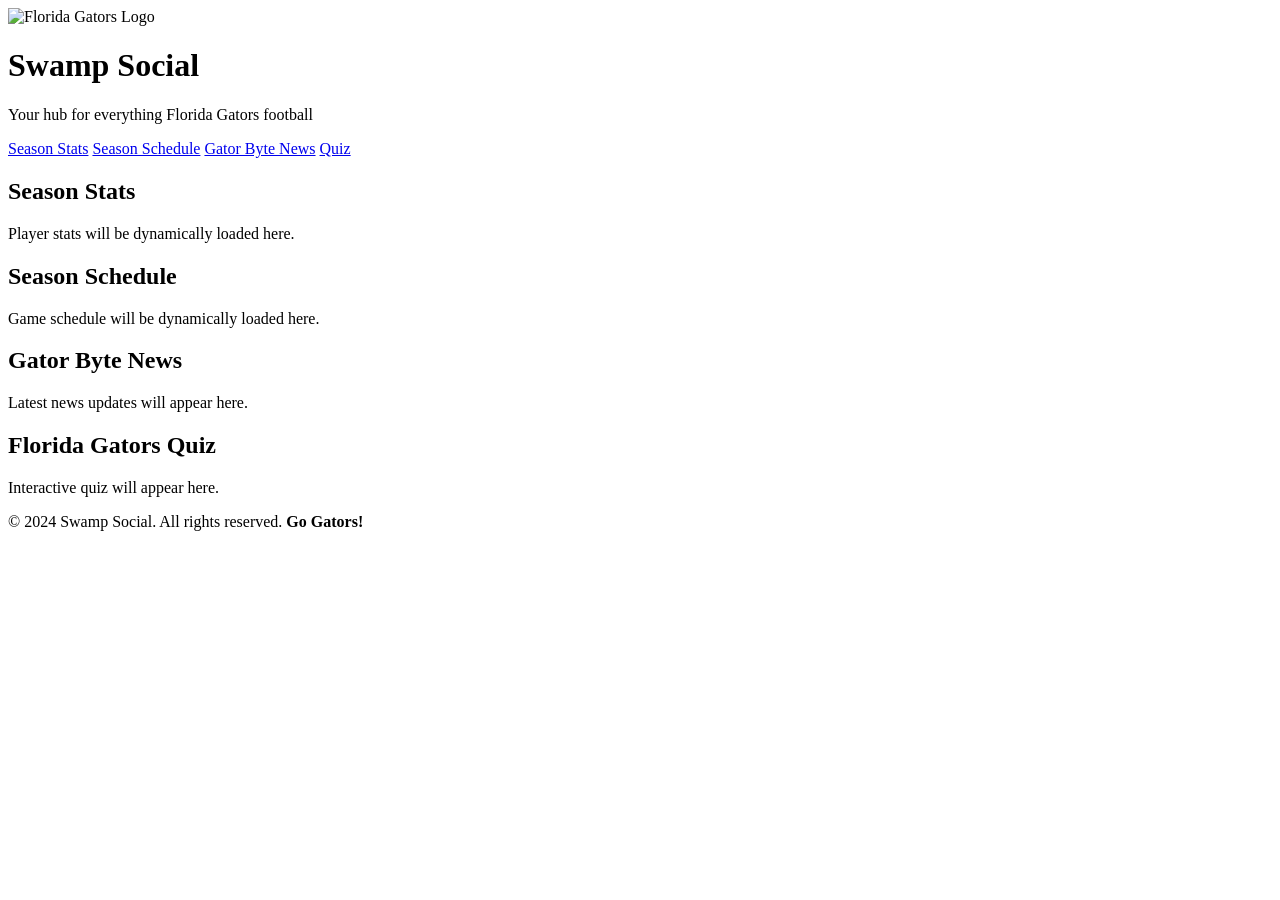
==== index.html @ 12c9de6d "Add files via upload" ====
<!DOCTYPE html>
<html lang="en">
<head>
  <meta charset="UTF-8">
  <meta name="viewport" content="width=device-width, initial-scale=1.0">
  <meta name="description" content="Swamp Social - Your hub for everything Florida Gators football.">
  <meta name="keywords" content="Florida Gators, Football, College Sports, SEC, Stats">
  <meta name="author" content="Your Name">
  <title>Swamp Social - Florida Gators Football</title>
  <link rel="stylesheet" href="styles/style.css">
  <script src="scripts/main.js" defer></script>
</head>
<body>
  <header>
    <div class="header-container">
      <img src="images/logo.png" alt="Florida Gators Logo" class="logo">
      <h1>Swamp Social</h1>
      <p>Your hub for everything Florida Gators football</p>
    </div>
  </header>

  <nav>
    <a href="#stats">Season Stats</a>
    <a href="#schedule">Season Schedule</a>
    <a href="#news">Gator Byte News</a>
    <a href="#quiz">Quiz</a>
  </nav>

  <main>
    <section id="stats" class="section">
      <h2>Season Stats</h2>
      <p>Player stats will be dynamically loaded here.</p>
    </section>

    <section id="schedule" class="section">
      <h2>Season Schedule</h2>
      <p>Game schedule will be dynamically loaded here.</p>
    </section>

    <section id="news" class="section">
      <h2>Gator Byte News</h2>
      <p>Latest news updates will appear here.</p>
    </section>

    <section id="quiz" class="section">
      <h2>Florida Gators Quiz</h2>
      <p>Interactive quiz will appear here.</p>
    </section>
  </main>

  <footer>
    <p>&copy; 2024 Swamp Social. All rights reserved. <strong>Go Gators!</strong></p>
  </footer>
</body>
</html>
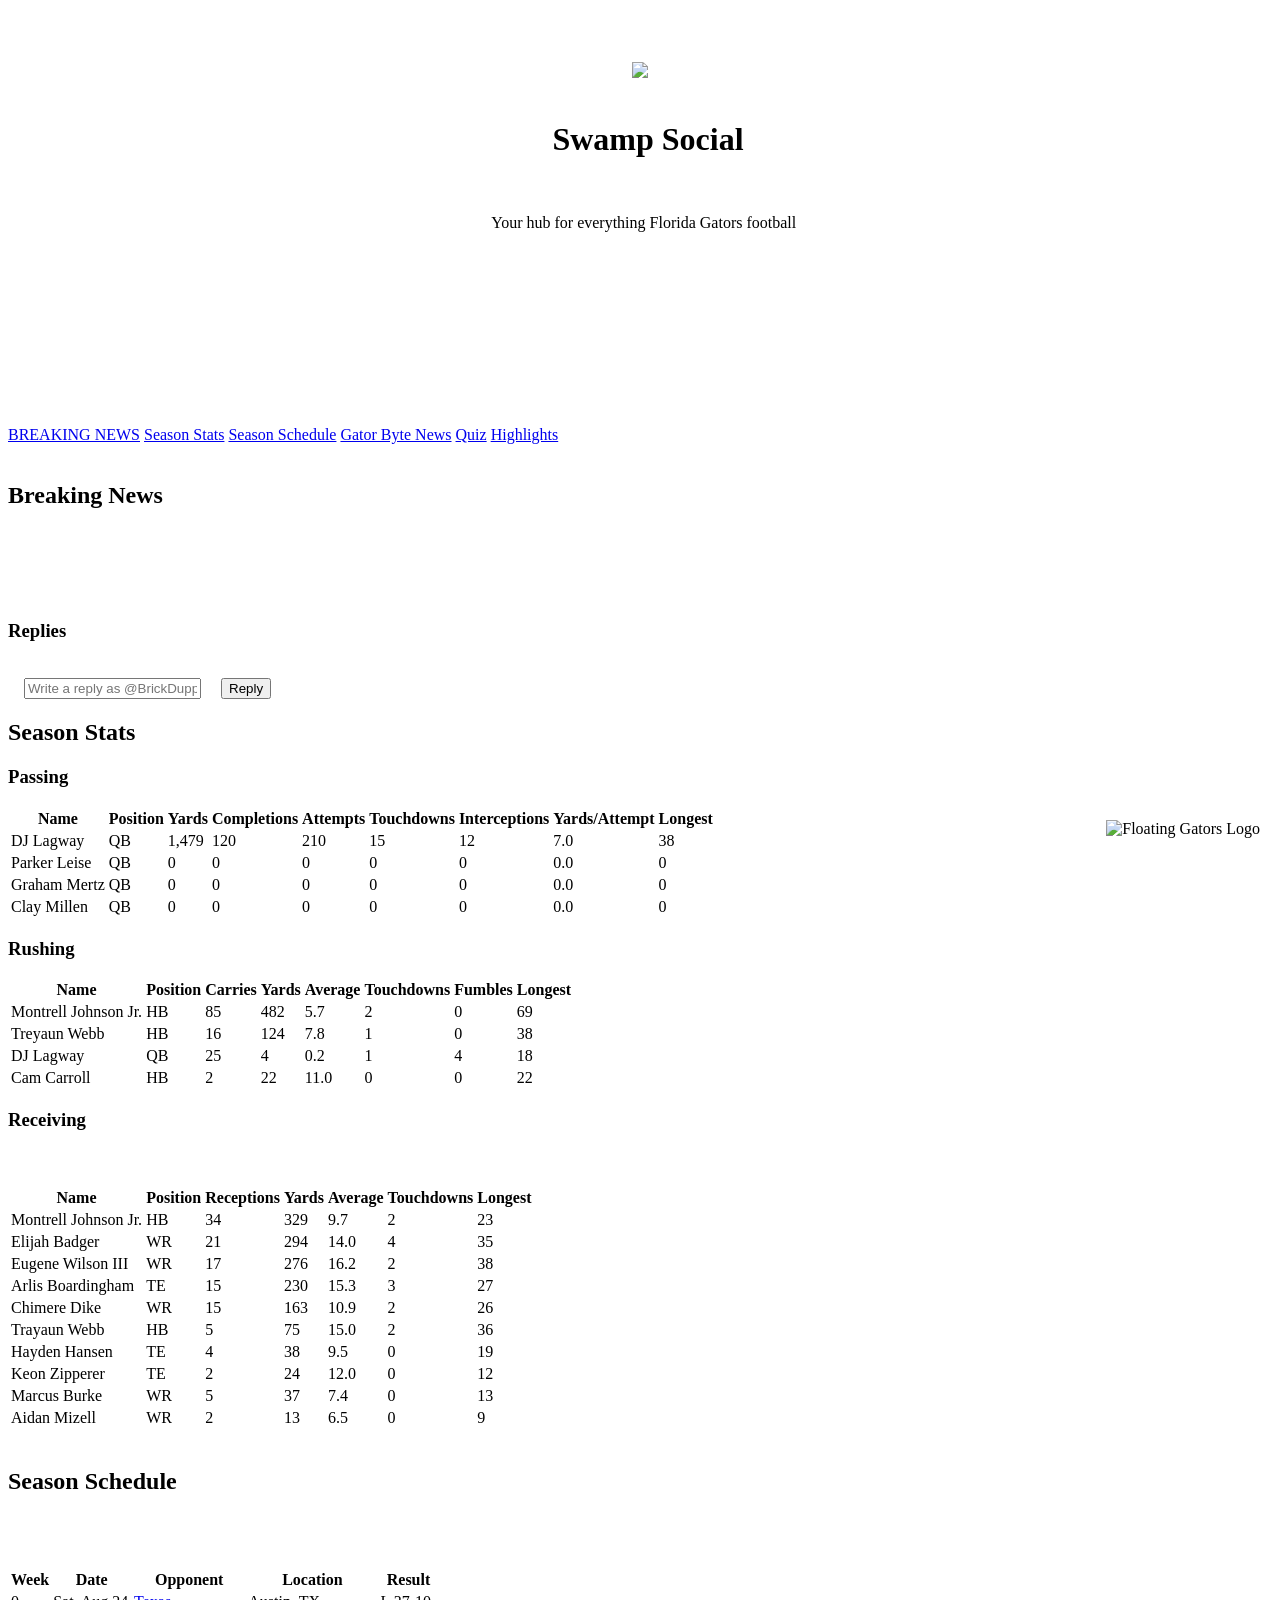
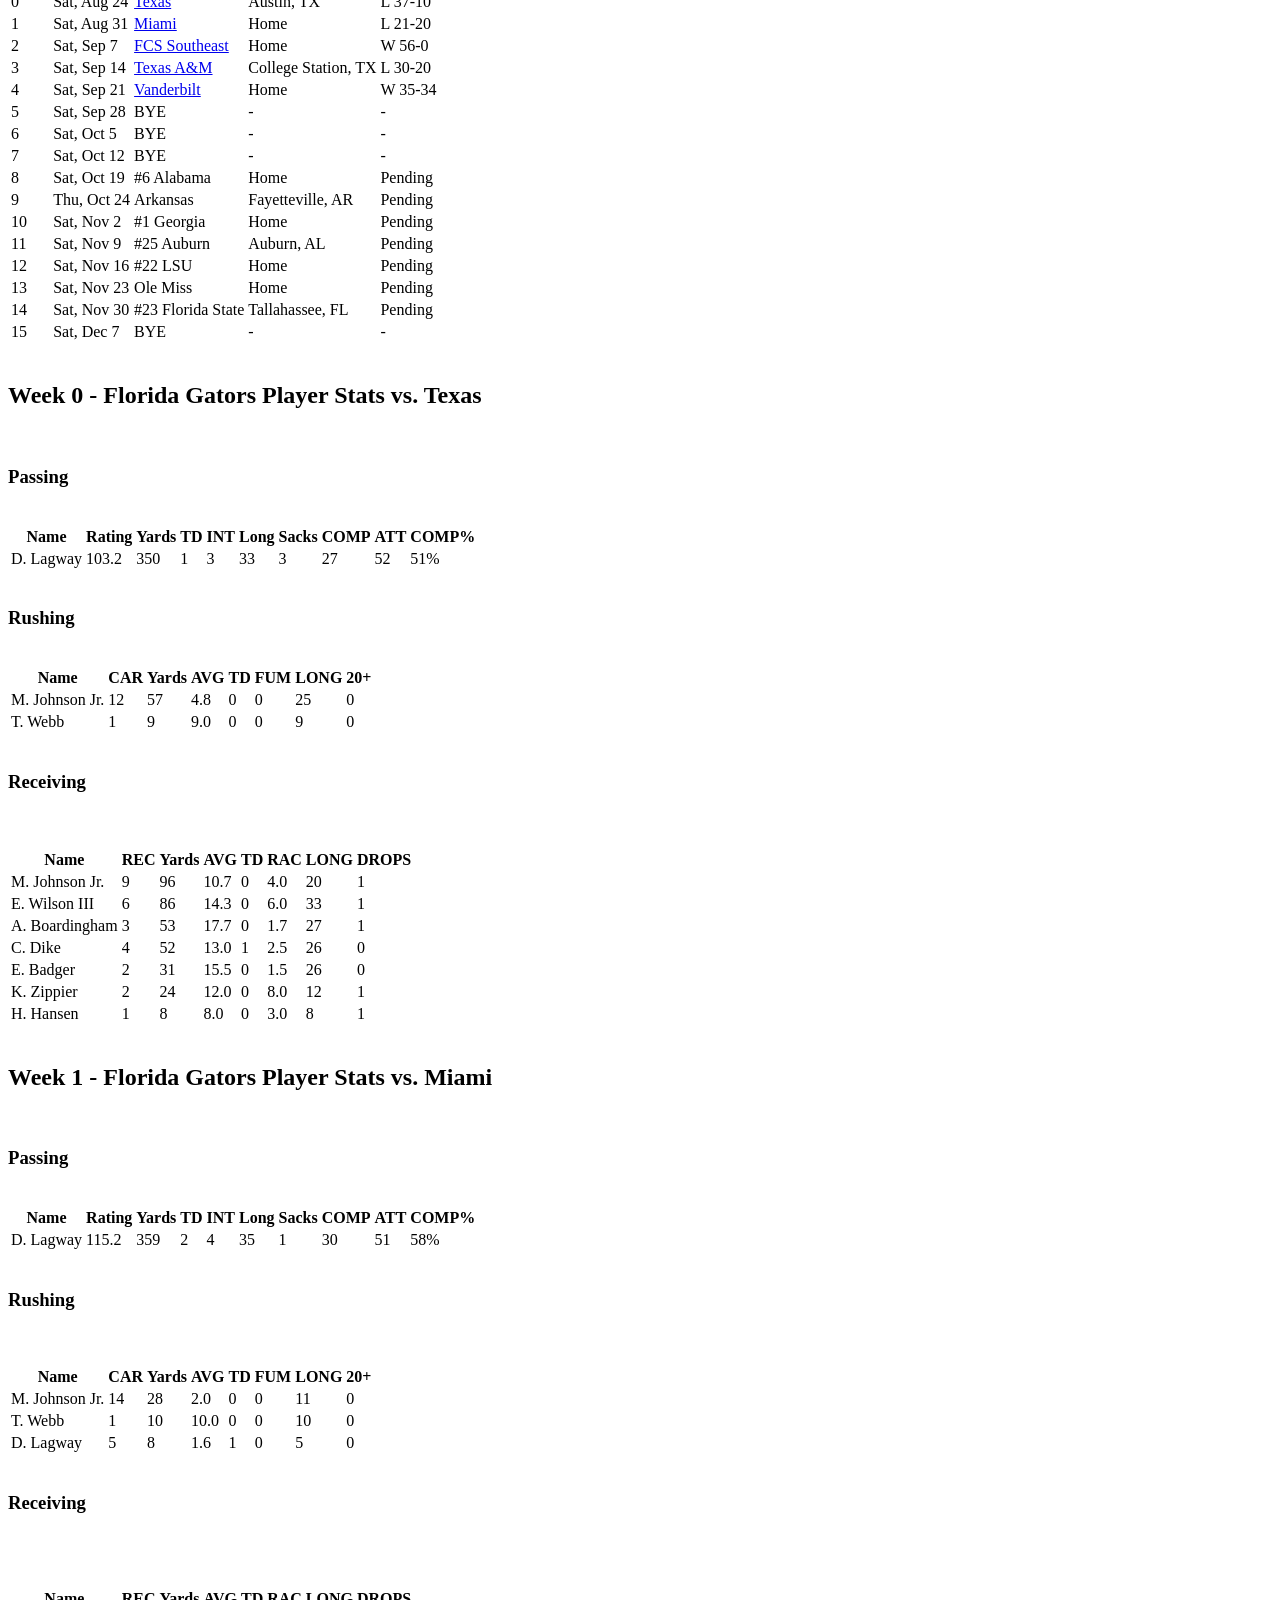
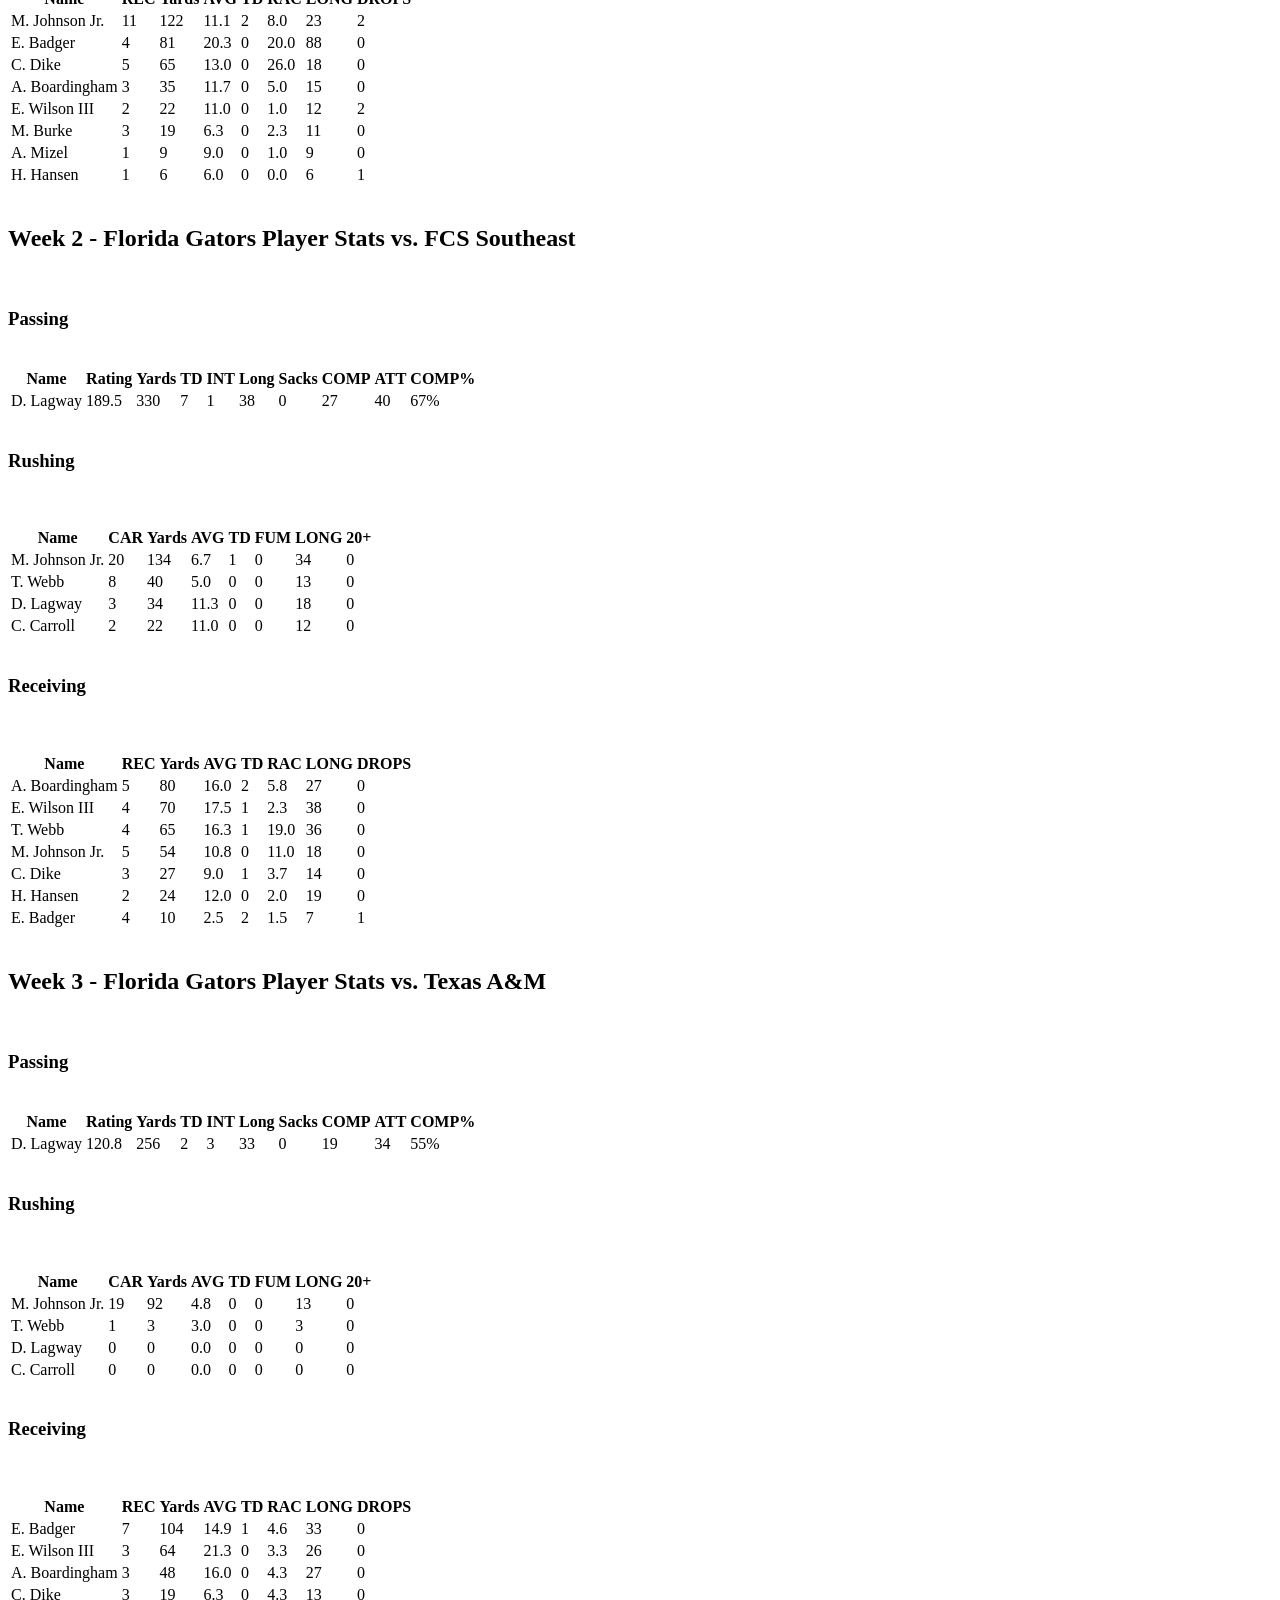
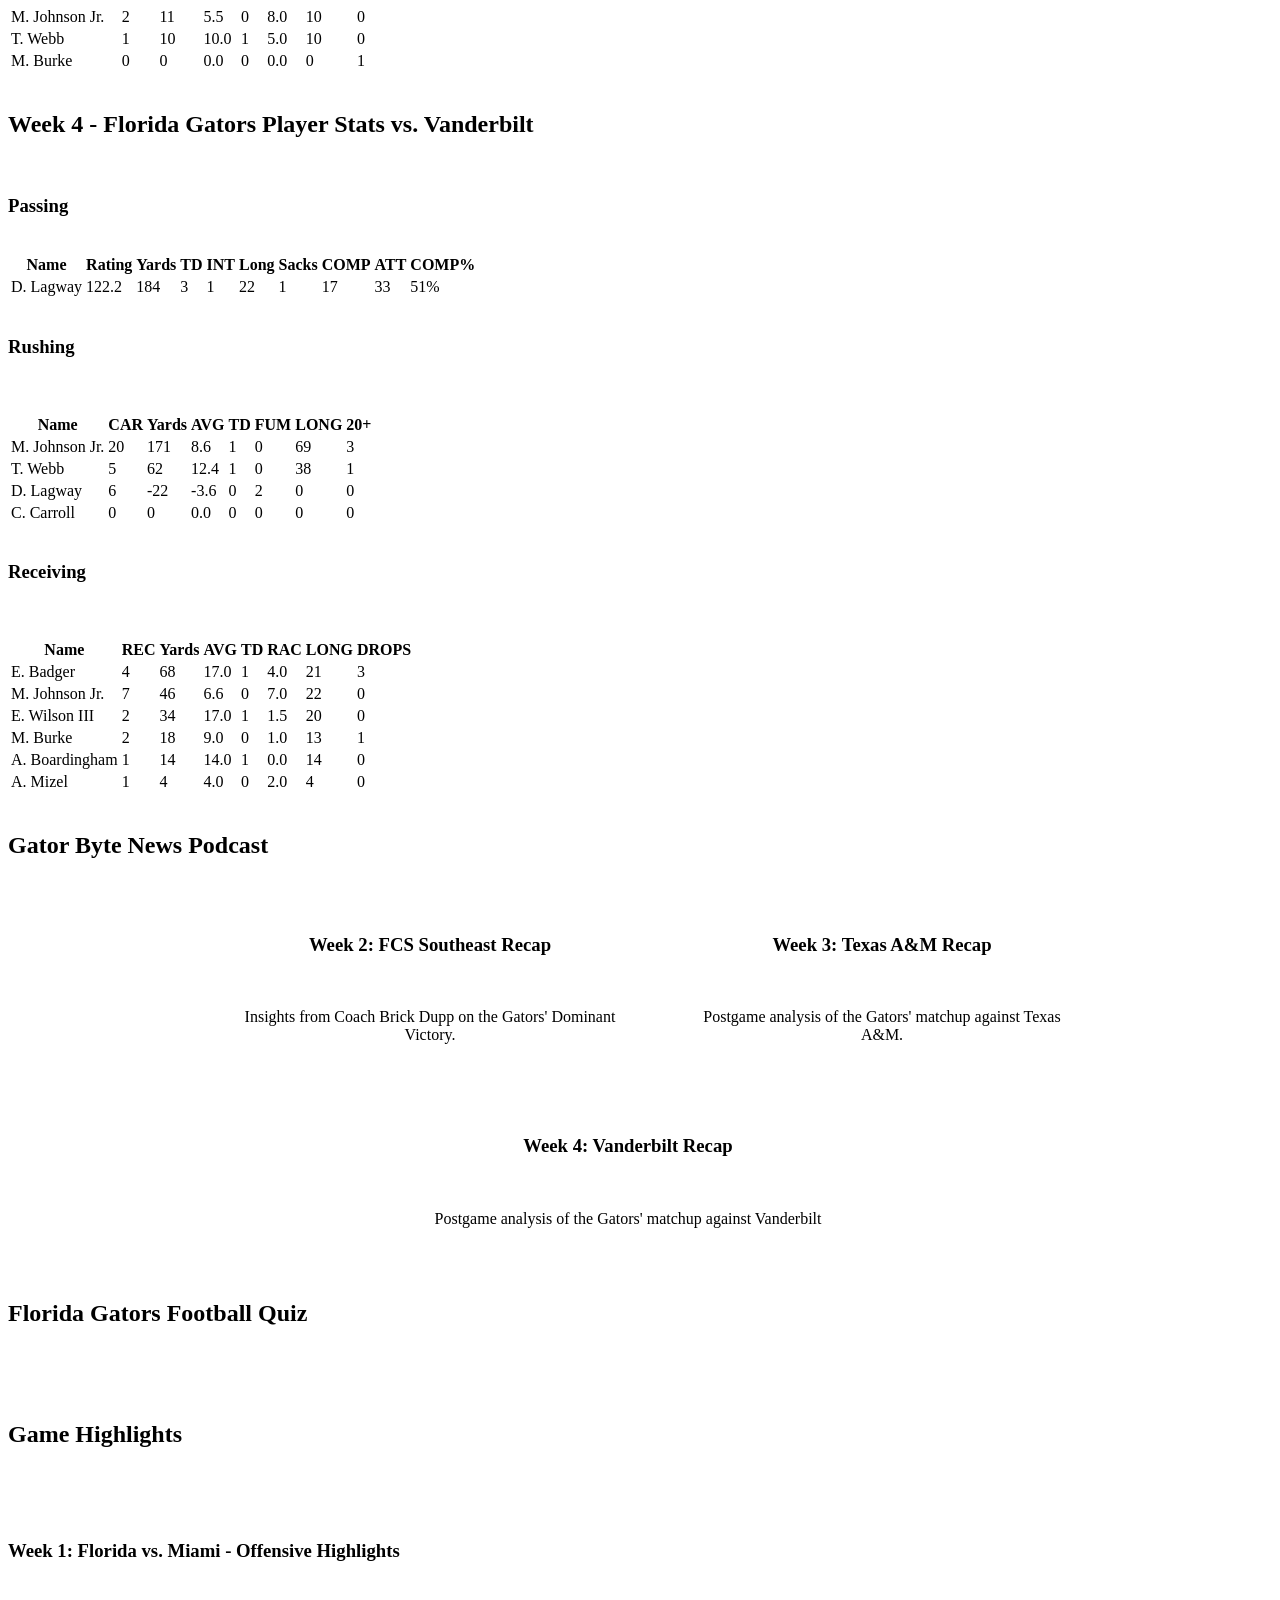
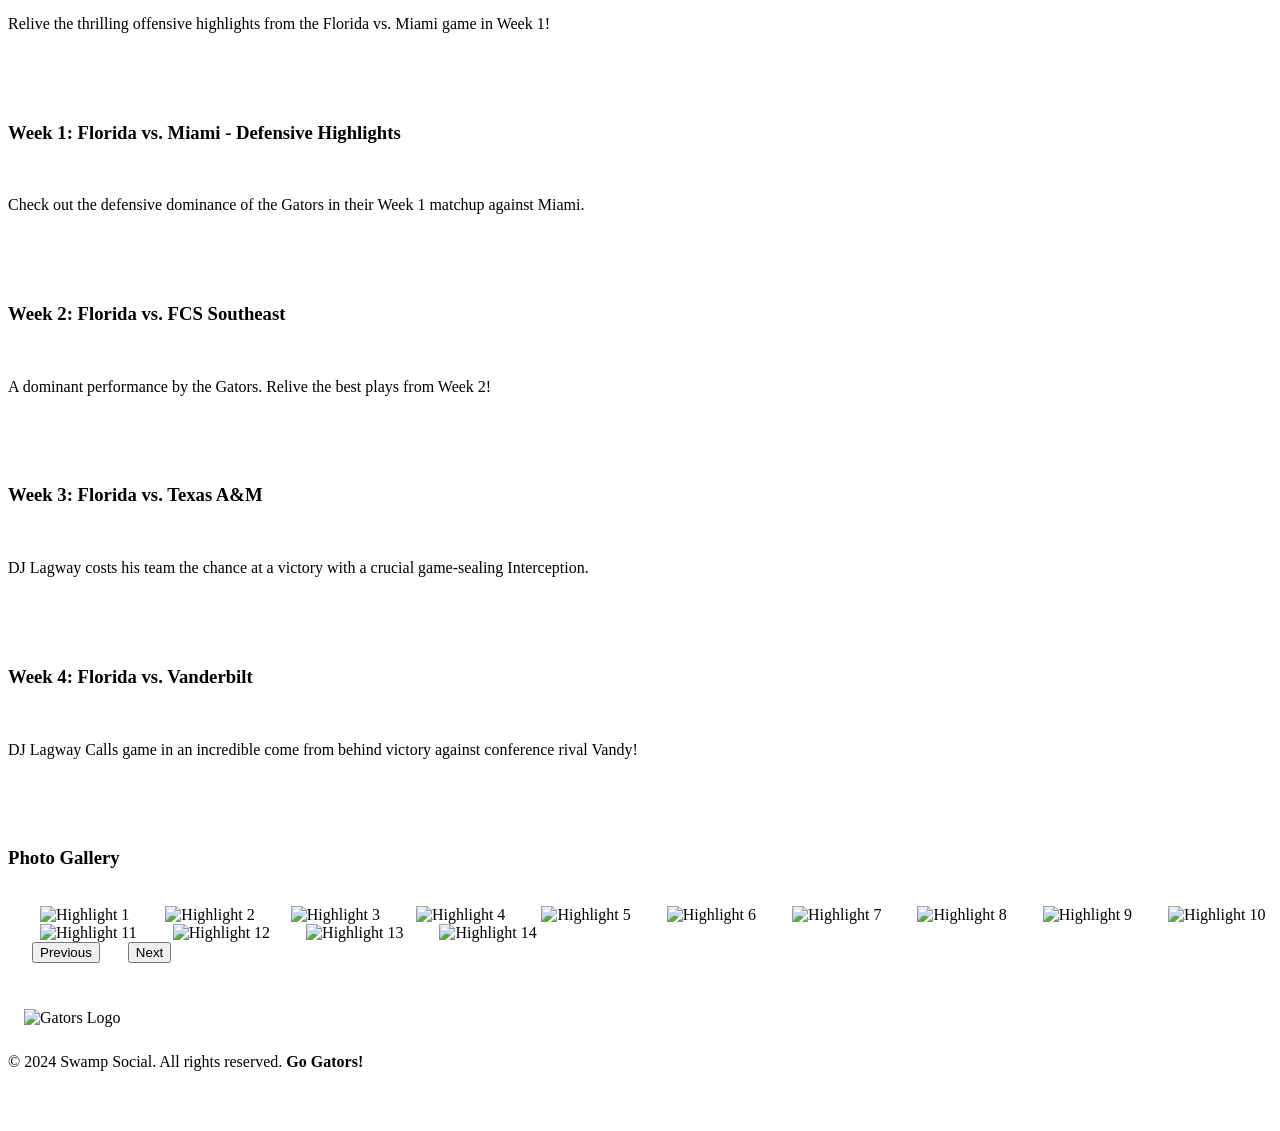
==== commit e5d56e23: "index.html" ====
--- a/index.html
+++ b/index.html
@@ -1,55 +1,1476 @@
 <!DOCTYPE html>
 <html lang="en">
 <head>
-  <meta charset="UTF-8">
-  <meta name="viewport" content="width=device-width, initial-scale=1.0">
-  <meta name="description" content="Swamp Social - Your hub for everything Florida Gators football.">
-  <meta name="keywords" content="Florida Gators, Football, College Sports, SEC, Stats">
-  <meta name="author" content="Your Name">
-  <title>Swamp Social - Florida Gators Football</title>
-  <link rel="stylesheet" href="styles/style.css">
-  <script src="scripts/main.js" defer></script>
+  <meta charset="UTF-8">
+  <meta name="viewport" content="width=device-width, initial-scale=1.0">
+  <title>Swamp Social - Florida Gators Football</title>
+  <link href="https://fonts.googleapis.com/css2?family=Bebas+Neue&family=Roboto:wght@400;700&display=swap" rel="stylesheet">
+  <link rel="stylesheet" href="style.css">
 </head>
 <body>
-  <header>
-    <div class="header-container">
-      <img src="images/logo.png" alt="Florida Gators Logo" class="logo">
-      <h1>Swamp Social</h1>
-      <p>Your hub for everything Florida Gators football</p>
-    </div>
-  </header>
-
-  <nav>
-    <a href="#stats">Season Stats</a>
-    <a href="#schedule">Season Schedule</a>
-    <a href="#news">Gator Byte News</a>
-    <a href="#quiz">Quiz</a>
-  </nav>
-
-  <main>
-    <section id="stats" class="section">
-      <h2>Season Stats</h2>
-      <p>Player stats will be dynamically loaded here.</p>
-    </section>
-
-    <section id="schedule" class="section">
-      <h2>Season Schedule</h2>
-      <p>Game schedule will be dynamically loaded here.</p>
-    </section>
-
-    <section id="news" class="section">
-      <h2>Gator Byte News</h2>
-      <p>Latest news updates will appear here.</p>
-    </section>
-
-    <section id="quiz" class="section">
-      <h2>Florida Gators Quiz</h2>
-      <p>Interactive quiz will appear here.</p>
-    </section>
-  </main>
-
-  <footer>
-    <p>&copy; 2024 Swamp Social. All rights reserved. <strong>Go Gators!</strong></p>
-  </footer>
+  <header style="position: relative; height: 400px; overflow: hidden; text-align: center;">
+
+    <div style="
+         position: absolute; 
+         top: 0; 
+         left: 0; 
+         width: 100%; 
+         height: 100%; 
+         background: linear-gradient(
+           135deg,
+           #0021a5,   /* Gators Blue */
+           #fa4616,   /* Gators Orange */
+           #ffcc00,   /* Gators Gold */
+           #24a148,   /* Gators Green */
+           #0021a5    /* Gators Blue */
+         ); 
+         background-size: 400% 100%; 
+         animation: diagonalShift 600s linear infinite; 
+         z-index: 0;">
+  </div>
+
+    <img src="assets/images/florida-gators-logotyp-us.png" 
+       alt="Gators Logo" 
+       style="width: 400px; height: auto; filter: drop-shadow(0 0 20px #ffcc00); animation: logoPulse 2s infinite alternate; position: relative; z-index: 1;">
+
+    <div style="
+         position: absolute; 
+         top: 70%; 
+         left: 50%; 
+         transform: translate(-50%, -50%); 
+         text-align: center; 
+         color: white; 
+         text-shadow: 3px 3px 10px rgba(0, 0, 0, 0.8); 
+         z-index: 2;">
+    <h1 style="
+         font-size: 3.5em; 
+         font-family: 'Bebas Neue', sans-serif; 
+         text-transform: uppercase; 
+         margin: 0;">
+      Swamp Social
+    </h1>
+    <p style="
+         color: #ffcc00; 
+         font-style: italic; 
+         font-size: 1.2em;">
+      Your hub for everything Florida Gators football
+    </p>
+  </div>
+</header>
+
+<nav>
+    <a href="#forum" onclick="showTab('forum')">BREAKING NEWS</a>
+    <a href="#stats" onclick="showTab('stats')">Season Stats</a>
+    <a href="#schedule" onclick="showTab('schedule')">Season Schedule</a>
+    <a href="#news" onclick="showTab('news')">Gator Byte News</a>
+    <a href="#quiz" onclick="showTab('quiz')">Quiz</a>
+    <a href="#highlights" onclick="showTab('highlights')">Highlights</a>
+</nav>
+
+<div id="forum" class="tab-content">
+  <h2>Breaking News</h2>
+  <div id="forum-post-container" class="breaking-news-post">
+      </div>
+  <div class="reply-container">
+    <h3>Replies</h3>
+    <div id="replies"></div>
+    <input type="text" id="reply-input" placeholder="Write a reply as @BrickDupp..." />
+    <button class="reply-btn" onclick="addUserReply()">Reply</button>
+  </div>
+</div>
+
+<div id="stats" class="tab-content">
+    <h2>Season Stats</h2>
+    
+    <h3>Passing</h3>
+    <table class="stats-table">
+        <thead>
+            <tr>
+                <th>Name</th>
+                <th>Position</th>
+                <th>Yards</th>
+                <th>Completions</th>
+                <th>Attempts</th>
+                <th>Touchdowns</th>
+                <th>Interceptions</th>
+                <th>Yards/Attempt</th>
+                <th>Longest</th>
+            </tr>
+        </thead>
+        <tbody>
+            <tr>
+                <td>DJ Lagway</td>
+                <td>QB</td>
+                <td>1,479</td>
+                <td>120</td>
+                <td>210</td>
+                <td>15</td>
+                <td>12</td>
+                <td>7.0</td>
+                <td>38</td>
+            </tr>
+            <tr>
+                <td>Parker Leise</td>
+                <td>QB</td>
+                <td>0</td>
+                <td>0</td>
+                <td>0</td>
+                <td>0</td>
+                <td>0</td>
+                <td>0.0</td>
+                <td>0</td>
+            </tr>
+            <tr>
+                <td>Graham Mertz</td>
+                <td>QB</td>
+                <td>0</td>
+                <td>0</td>
+                <td>0</td>
+                <td>0</td>
+                <td>0</td>
+                <td>0.0</td>
+                <td>0</td>
+            </tr>
+            <tr>
+                <td>Clay Millen</td>
+                <td>QB</td>
+                <td>0</td>
+                <td>0</td>
+                <td>0</td>
+                <td>0</td>
+                <td>0</td>
+                <td>0.0</td>
+                <td>0</td>
+            </tr>
+        </tbody>
+    </table>
+    
+    <h3>Rushing</h3>
+    <table class="stats-table">
+        <thead>
+            <tr>
+                <th>Name</th>
+                <th>Position</th>
+                <th>Carries</th>
+                <th>Yards</th>
+                <th>Average</th>
+                <th>Touchdowns</th>
+                <th>Fumbles</th>
+                <th>Longest</th>
+            </tr>
+        </thead>
+        <tbody>
+            <tr>
+                <td>Montrell Johnson Jr.</td>
+                <td>HB</td>
+                <td>85</td>
+                <td>482</td>
+                <td>5.7</td>
+                <td>2</td>
+                <td>0</td>
+                <td>69</td>
+            </tr>
+            <tr>
+                <td>Treyaun Webb</td>
+                <td>HB</td>
+                <td>16</td>
+                <td>124</td>
+                <td>7.8</td>
+                <td>1</td>
+                <td>0</td>
+                <td>38</td>
+            </tr>
+            <tr>
+                <td>DJ Lagway</td>
+                <td>QB</td>
+                <td>25</td>
+                <td>4</td>
+                <td>0.2</td>
+                <td>1</td>
+                <td>4</td>
+                <td>18</td>
+            </tr>
+            <tr>
+                <td>Cam Carroll</td>
+                <td>HB</td>
+                <td>2</td>
+                <td>22</td>
+                <td>11.0</td>
+                <td>0</td>
+                <td>0</td>
+                <td>22</td>
+            </tr>
+        </tbody>
+    </table>
+    
+    <h3>Receiving</h3>
+    <table class="stats-table">
+        <thead>
+            <tr>
+                <th>Name</th>
+                <th>Position</th>
+                <th>Receptions</th>
+                <th>Yards</th>
+                <th>Average</th>
+                <th>Touchdowns</th>
+                <th>Longest</th>
+            </tr>
+        </thead>
+        <tbody>
+            <tr>
+                <td>Montrell Johnson Jr.</td>
+                <td>HB</td>
+                <td>34</td>
+                <td>329</td>
+                <td>9.7</td>
+                <td>2</td>
+                <td>23</td>
+            </tr>
+            <tr>
+                <td>Elijah Badger</td>
+                <td>WR</td>
+                <td>21</td>
+                <td>294</td>
+                <td>14.0</td>
+                <td>4</td>
+                <td>35</td>
+              </tr>
+              <tr>
+                <td>Eugene Wilson III</td>
+                <td>WR</td>
+                <td>17</td>
+                <td>276</td>
+                <td>16.2</td>
+                <td>2</td>
+                <td>38</td>
+              </tr>
+              <tr>
+                <td>Arlis Boardingham</td>
+                <td>TE</td>
+                <td>15</td>
+                <td>230</td>
+                <td>15.3</td>
+                <td>3</td>
+                <td>27</td>
+              </tr>
+              <tr>
+                <td>Chimere Dike</td>
+                <td>WR</td>
+                <td>15</td>
+                <td>163</td>
+                <td>10.9</td>
+                <td>2</td>
+                <td>26</td>
+              </tr>
+              <tr>
+                <td>Trayaun Webb</td>
+                <td>HB</td>
+                <td>5</td>
+                <td>75</td>
+                <td>15.0</td>
+                <td>2</td>
+                <td>36</td>
+              </tr>
+              <tr>
+                <td>Hayden Hansen</td>
+		<td>TE</td>
+                <td>4</td>
+                <td>38</td>
+                <td>9.5</td>
+                <td>0</td>
+                <td>19</td>
+              </tr>
+              <tr>
+                <td>Keon Zipperer</td>
+                <td>TE</td>
+                <td>2</td>
+                <td>24</td>
+                <td>12.0</td>
+                <td>0</td>
+                <td>12</td>
+              </tr>
+              <tr>
+                <td>Marcus Burke</td>
+                <td>WR</td>
+                <td>5</td>
+                <td>37</td>
+                <td>7.4</td>
+                <td>0</td>
+                <td>13</td>
+              </tr>
+              <tr>
+                <td>Aidan Mizell</td>
+                <td>WR</td>
+                <td>2</td>
+                <td>13</td>
+                <td>6.5</td>
+                <td>0</td>
+                <td>9</td>
+              </tr>
+            </tbody>
+    </table>
+</div>
+
+<div id="schedule" class="tab-content hidden">
+  <h2>Season Schedule</h2>
+  <table class="schedule-table">
+    <thead>
+      <tr>
+        <th>Week</th>
+        <th>Date</th>
+        <th>Opponent</th>
+        <th>Location</th>
+        <th>Result</th>
+      </tr>
+    </thead>
+    <tbody>
+      <tr>
+        <td>0</td>
+        <td>Sat, Aug 24</td>
+        <td><a href="#week-0" class="opponent-link" data-week="0">Texas</a></td>
+        <td>Austin, TX</td>
+        <td>L 37-10</td>
+      </tr>
+      <tr>
+        <td>1</td>
+        <td>Sat, Aug 31</td>
+        <td><a href="#week-1" class="opponent-link" data-week="1">Miami</a></td>
+        <td>Home</td>
+        <td>L 21-20</td>
+      </tr>
+      <tr>
+        <td>2</td>
+        <td>Sat, Sep 7</td>
+        <td><a href="#week-2" class="opponent-link" data-week="2">FCS Southeast</a></td>
+        <td>Home</td>
+        <td>W 56-0</td>
+      </tr>
+      <tr>
+        <td>3</td>
+        <td>Sat, Sep 14</td>
+        <td><a href="#week-3" class="opponent-link" data-week="3">Texas A&M</a></td>
+        <td>College Station, TX</td>
+        <td>L 30-20</td>
+      </tr>
+      <tr>
+        <td>4</td>
+        <td>Sat, Sep 21</td>
+        <td><a href="#week-4" class="opponent-link" data-week="4">Vanderbilt</a></td></td>
+        <td>Home</td>
+        <td>W 35-34</td>
+      </tr>
+      <tr>
+        <td>5</td>
+        <td>Sat, Sep 28</td>
+        <td>BYE</td>
+        <td>-</td>
+        <td>-</td>
+      </tr>
+      <tr>
+        <td>6</td>
+        <td>Sat, Oct 5</td>
+        <td>BYE</td>
+        <td>-</td>
+        <td>-</td>
+      </tr>
+      <tr>
+        <td>7</td>
+        <td>Sat, Oct 12</td>
+        <td>BYE</td>
+        <td>-</td>
+        <td>-</td>
+      </tr>
+      <tr>
+        <td>8</td>
+        <td>Sat, Oct 19</td>
+        <td>#6 Alabama</td>
+        <td>Home</td>
+        <td>Pending</td>
+      </tr>
+      <tr>
+        <td>9</td>
+        <td>Thu, Oct 24</td>
+        <td>Arkansas</td>
+        <td>Fayetteville, AR</td>
+        <td>Pending</td>
+      </tr>
+      <tr>
+        <td>10</td>
+        <td>Sat, Nov 2</td>
+        <td>#1 Georgia</td>
+        <td>Home</td>
+        <td>Pending</td>
+      </tr>
+      <tr>
+        <td>11</td>
+        <td>Sat, Nov 9</td>
+        <td>#25 Auburn</td>
+        <td>Auburn, AL</td>
+        <td>Pending</td>
+      </tr>
+      <tr>
+        <td>12</td>
+        <td>Sat, Nov 16</td>
+        <td>#22 LSU</td>
+        <td>Home</td>
+        <td>Pending</td>
+      </tr>
+      <tr>
+        <td>13</td>
+        <td>Sat, Nov 23</td>
+        <td>Ole Miss</td>
+        <td>Home</td>
+        <td>Pending</td>
+      </tr>
+      <tr>
+        <td>14</td>
+        <td>Sat, Nov 30</td>
+        <td>#23 Florida State</td>
+        <td>Tallahassee, FL</td>
+        <td>Pending</td>
+      </tr>
+      <tr>
+        <td>15</td>
+        <td>Sat, Dec 7</td>
+        <td>BYE</td>
+        <td>-</td>
+        <td>-</td>
+      </tr>
+    </tbody>
+  </table>
+</div>
+
+<div id="week-0" class="tab-content hidden">
+  <h2>Week 0 - Florida Gators Player Stats vs. Texas</h2>
+  <h3>Passing</h3>
+  <table class="stats-table">
+    <thead>
+      <tr>
+        <th>Name</th>
+        <th>Rating</th>
+        <th>Yards</th>
+        <th>TD</th>
+        <th>INT</th>
+        <th>Long</th>
+        <th>Sacks</th>
+        <th>COMP</th>
+        <th>ATT</th>
+        <th>COMP%</th>
+      </tr>
+    </thead>
+    <tbody>
+      <tr>
+        <td>D. Lagway</td>
+        <td>103.2</td>
+        <td>350</td>
+        <td>1</td>
+        <td>3</td>
+        <td>33</td>
+        <td>3</td>
+        <td>27</td>
+        <td>52</td>
+        <td>51%</td>
+      </tr>
+    </tbody>
+  </table>
+
+  <h3>Rushing</h3>
+  <table class="stats-table">
+    <thead>
+      <tr>
+        <th>Name</th>
+        <th>CAR</th>
+        <th>Yards</th>
+        <th>AVG</th>
+        <th>TD</th>
+        <th>FUM</th>
+        <th>LONG</th>
+        <th>20+</th>
+      </tr>
+    </thead>
+    <tbody>
+      <tr>
+        <td>M. Johnson Jr.</td>
+        <td>12</td>
+        <td>57</td>
+        <td>4.8</td>
+        <td>0</td>
+        <td>0</td>
+        <td>25</td>
+        <td>0</td>
+      </tr>
+      <tr>
+        <td>T. Webb</td>
+        <td>1</td>
+        <td>9</td>
+        <td>9.0</td>
+        <td>0</td>
+        <td>0</td>
+        <td>9</td>
+        <td>0</td>
+      </tr>
+    </tbody>
+  </table>
+
+  <h3>Receiving</h3>
+  <table class="stats-table">
+    <thead>
+      <tr>
+        <th>Name</th>
+        <th>REC</th>
+        <th>Yards</th>
+        <th>AVG</th>
+        <th>TD</th>
+        <th>RAC</th>
+        <th>LONG</th>
+        <th>DROPS</th>
+      </tr>
+    </thead>
+    <tbody>
+      <tr>
+        <td>M. Johnson Jr.</td>
+        <td>9</td>
+        <td>96</td>
+        <td>10.7</td>
+        <td>0</td>
+        <td>4.0</td>
+        <td>20</td>
+        <td>1</td>
+      </tr>
+      <tr>
+        <td>E. Wilson III</td>
+        <td>6</td>
+        <td>86</td>
+        <td>14.3</td>
+	<td>0</td>
+        <td>6.0</td>
+        <td>33</td>
+        <td>1</td>
+      </tr>
+        <td>A. Boardingham</td>
+        <td>3</td>
+        <td>53</td>
+        <td>17.7</td>
+        <td>0</td>
+        <td>1.7</td>
+        <td>27</td>
+        <td>1</td>
+      </tr>
+        <td>C. Dike</td>
+        <td>4</td>
+        <td>52</td>
+        <td>13.0</td>
+        <td>1</td>
+        <td>2.5</td>
+        <td>26</td>
+        <td>0</td>
+      </tr>
+        <td>E. Badger</td>
+        <td>2</td>
+        <td>31</td>
+        <td>15.5</td>
+        <td>0</td>
+        <td>1.5</td>
+        <td>26</td>
+        <td>0</td>
+      </tr>
+        <td>K. Zippier</td>
+        <td>2</td>
+        <td>24</td>
+        <td>12.0</td>
+        <td>0</td>
+        <td>8.0</td>
+        <td>12</td>
+        <td>1</td>
+      </tr>
+        <td>H. Hansen</td>
+        <td>1</td>
+        <td>8</td>
+        <td>8.0</td>
+        <td>0</td>
+        <td>3.0</td>
+        <td>8</td>
+        <td>1</td>
+      </tr>
+    </tbody>
+  </table>
+
+</div>
+
+<div id="week-1" class="tab-content hidden">
+  <h2>Week 1 - Florida Gators Player Stats vs. Miami</h2>
+  
+  <h3>Passing</h3>
+  <table class="stats-table">
+    <thead>
+      <tr>
+        <th>Name</th>
+        <th>Rating</th>
+        <th>Yards</th>
+        <th>TD</th>
+        <th>INT</th>
+        <th>Long</th>
+        <th>Sacks</th>
+        <th>COMP</th>
+        <th>ATT</th>
+        <th>COMP%</th>
+      </tr>
+    </thead>
+    <tbody>
+      <tr>
+        <td>D. Lagway</td>
+        <td>115.2</td>
+        <td>359</td>
+        <td>2</td>
+        <td>4</td>
+        <td>35</td>
+        <td>1</td>
+        <td>30</td>
+        <td>51</td>
+        <td>58%</td>
+      </tr>
+    </tbody>
+  </table>
+
+  <h3>Rushing</h3>
+  <table class="stats-table">
+    <thead>
+      <tr>
+        <th>Name</th>
+        <th>CAR</th>
+        <th>Yards</th>
+        <th>AVG</th>
+        <th>TD</th>
+        <th>FUM</th>
+        <th>LONG</th>
+        <th>20+</th>
+      </tr>
+    </thead>
+    <tbody>
+      <tr>
+        <td>M. Johnson Jr.</td>
+        <td>14</td>
+        <td>28</td>
+        <td>2.0</td>
+        <td>0</td>
+        <td>0</td>
+        <td>11</td>
+        <td>0</td>
+      </tr>
+      <tr>
+        <td>T. Webb</td>
+        <td>1</td>
+        <td>10</td>
+        <td>10.0</td>
+        <td>0</td>
+        <td>0</td>
+        <td>10</td>
+        <td>0</td>
+      </tr>
+      <tr>
+        <td>D. Lagway</td>
+        <td>5</td>
+        <td>8</td>
+        <td>1.6</td>
+        <td>1</td>
+        <td>0</td>
+        <td>5</td>
+        <td>0</td>
+      </tr>
+    </tbody>
+  </table>
+
+  <h3>Receiving</h3>
+  <table class="stats-table">
+    <thead>
+      <tr>
+        <th>Name</th>
+        <th>REC</th>
+        <th>Yards</th>
+        <th>AVG</th>
+        <th>TD</th>
+        <th>RAC</th>
+        <th>LONG</th>
+        <th>DROPS</th>
+      </tr>
+    </thead>
+    <tbody>
+      <tr>
+        <td>M. Johnson Jr.</td>
+        <td>11</td>
+        <td>122</td>
+        <td>11.1</td>
+        <td>2</td>
+        <td>8.0</td>
+        <td>23</td>
+        <td>2</td>
+      </tr>
+      <tr>
+        <td>E. Badger</td>
+        <td>4</td>
+        <td>81</td>
+        <td>20.3</td>
+        <td>0</td>
+        <td>20.0</td>
+        <td>88</td>
+        <td>0</td>
+      </tr>
+      <tr>
+        <td>C. Dike</td>
+        <td>5</td>
+        <td>65</td>
+        <td>13.0</td>
+        <td>0</td>
+        <td>26.0</td>
+        <td>18</td>
+        <td>0</td>
+      </tr>
+      <tr>
+        <td>A. Boardingham</td>
+        <td>3</td>
+        <td>35</td>
+        <td>11.7</td>
+        <td>0</td>
+        <td>5.0</td>
+        <td>15</td>
+        <td>0</td>
+      </tr>
+      <tr>
+        <td>E. Wilson III</td>
+        <td>2</td>
+        <td>22</td>
+        <td>11.0</td>
+        <td>0</td>
+        <td>1.0</td>
+        <td>12</td>
+        <td>2</td>
+      </tr>
+      <tr>
+        <td>M. Burke</td>
+        <td>3</td>
+        <td>19</td>
+        <td>6.3</td>
+        <td>0</td>
+        <td>2.3</td>
+        <td>11</td>
+        <td>0</td>
+      </tr>
+      <tr>
+        <td>A. Mizel</td>
+        <td>1</td>
+        <td>9</td>
+        <td>9.0</td>
+        <td>0</td>
+        <td>1.0</td>
+        <td>9</td>
+        <td>0</td>
+      </tr>
+      <tr>
+        <td>H. Hansen</td>
+        <td>1</td>
+        <td>6</td>
+        <td>6.0</td>
+        <td>0</td>
+        <td>0.0</td>
+        <td>6</td>
+        <td>1</td>
+      </tr>
+    </tbody>
+  </table>
+
+</div>
+
+<div id="week-2" class="tab-content hidden">
+  <h2>Week 2 - Florida Gators Player Stats vs. FCS Southeast</h2>
+  
+  <h3>Passing</h3>
+  <table class="stats-table">
+    <thead>
+      <tr>
+        <th>Name</th>
+        <th>Rating</th>
+        <th>Yards</th>
+        <th>TD</th>
+        <th>INT</th>
+        <th>Long</th>
+        <th>Sacks</th>
+        <th>COMP</th>
+        <th>ATT</th>
+        <th>COMP%</th>
+      </tr>
+    </thead>
+    <tbody>
+      <tr>
+        <td>D. Lagway</td>
+        <td>189.5</td>
+        <td>330</td>
+        <td>7</td>
+        <td>1</td>
+        <td>38</td>
+        <td>0</td>
+        <td>27</td>
+        <td>40</td>
+        <td>67%</td>
+      </tr>
+    </tbody>
+  </table>
+
+  <h3>Rushing</h3>
+  <table class="stats-table">
+    <thead>
+      <tr>
+        <th>Name</th>
+        <th>CAR</th>
+        <th>Yards</th>
+        <th>AVG</th>
+        <th>TD</th>
+        <th>FUM</th>
+	<th>LONG</th>
+        <th>20+</th>
+      </tr>
+    </thead>
+    <tbody>
+      <tr>
+        <td>M. Johnson Jr.</td>
+        <td>20</td>
+        <td>134</td>
+        <td>6.7</td>
+        <td>1</td>
+        <td>0</td>
+        <td>34</td>
+        <td>0</td>
+      </tr>
+      <tr>
+        <td>T. Webb</td>
+        <td>8</td>
+        <td>40</td>
+        <td>5.0</td>
+        <td>0</td>
+        <td>0</td>
+        <td>13</td>
+        <td>0</td>
+      </tr>
+      <tr>
+        <td>D. Lagway</td>
+        <td>3</td>
+        <td>34</td>
+        <td>11.3</td>
+        <td>0</td>
+        <td>0</td>
+        <td>18</td>
+        <td>0</td>
+      </tr>
+      <tr>
+        <td>C. Carroll</td>
+        <td>2</td>
+        <td>22</td>
+        <td>11.0</td>
+        <td>0</td>
+        <td>0</td>
+        <td>12</td>
+        <td>0</td>
+      </tr>
+    </tbody>
+  </table>
+
+  <h3>Receiving</h3>
+  <table class="stats-table">
+    <thead>
+      <tr>
+        <th>Name</th>
+        <th>REC</th>
+        <th>Yards</th>
+        <th>AVG</th>
+        <th>TD</th>
+        <th>RAC</th>
+        <th>LONG</th>
+        <th>DROPS</th>
+      </tr>
+    </thead>
+    <tbody>
+      <tr>
+        <td>A. Boardingham</td>
+        <td>5</td>
+        <td>80</td>
+        <td>16.0</td>
+        <td>2</td>
+        <td>5.8</td>
+        <td>27</td>
+        <td>0</td>
+      </tr>
+      <tr>
+        <td>E. Wilson III</td>
+        <td>4</td>
+        <td>70</td>
+        <td>17.5</td>
+        <td>1</td>
+        <td>2.3</td>
+        <td>38</td>
+        <td>0</td>
+      </tr>
+      <tr>
+        <td>T. Webb</td>
+        <td>4</td>
+        <td>65</td>
+        <td>16.3</td>
+        <td>1</td>
+        <td>19.0</td>
+        <td>36</td>
+        <td>0</td>
+      </tr>
+      <tr>
+        <td>M. Johnson Jr.</td>
+        <td>5</td>
+        <td>54</td>
+        <td>10.8</td>
+        <td>0</td>
+        <td>11.0</td>
+        <td>18</td>
+        <td>0</td>
+      </tr>
+      <tr>
+        <td>C. Dike</td>
+        <td>3</td>
+        <td>27</td>
+        <td>9.0</td>
+        <td>1</td>
+        <td>3.7</td>
+        <td>14</td>
+        <td>0</td>
+      </tr>
+      <tr>
+        <td>H. Hansen</td>
+        <td>2</td>
+        <td>24</td>
+        <td>12.0</td>
+        <td>0</td>
+        <td>2.0</td>
+        <td>19</td>
+        <td>0</td>
+      </tr>
+      <tr>
+        <td>E. Badger</td>
+        <td>4</td>
+        <td>10</td>
+        <td>2.5</td>
+        <td>2</td>
+        <td>1.5</td>
+        <td>7</td>
+        <td>1</td>
+      </tr>
+    </tbody>
+  </table>
+
+</div>
+
+<div id="week-3" class="tab-content hidden">
+  <h2>Week 3 - Florida Gators Player Stats vs. Texas A&M</h2>
+  
+  <h3>Passing</h3>
+  <table class="stats-table">
+    <thead>
+      <tr>
+        <th>Name</th>
+        <th>Rating</th>
+        <th>Yards</th>
+        <th>TD</th>
+        <th>INT</th>
+        <th>Long</th>
+        <th>Sacks</th>
+        <th>COMP</th>
+        <th>ATT</th>
+        <th>COMP%</th>
+      </tr>
+    </thead>
+    <tbody>
+      <tr>
+        <td>D. Lagway</td>
+        <td>120.8</td>
+        <td>256</td>
+        <td>2</td>
+        <td>3</td>
+        <td>33</td>
+        <td>0</td>
+        <td>19</td>
+        <td>34</td>
+        <td>55%</td>
+      </tr>
+    </tbody>
+  </table>
+
+  <h3>Rushing</h3>
+  <table class="stats-table">
+    <thead>
+      <tr>
+        <th>Name</th>
+        <th>CAR</th>
+        <th>Yards</th>
+        <th>AVG</th>
+        <th>TD</th>
+        <th>FUM</th>
+        <th>LONG</th>
+        <th>20+</th>
+      </tr>
+    </thead>
+    <tbody>
+      <tr>
+        <td>M. Johnson Jr.</td>
+        <td>19</td>
+        <td>92</td>
+        <td>4.8</td>
+        <td>0</td>
+        <td>0</td>
+        <td>13</td>
+        <td>0</td>
+      </tr>
+      <tr>
+        <td>T. Webb</td>
+        <td>1</td>
+        <td>3</td>
+        <td>3.0</td>
+        <td>0</td>
+        <td>0</td>
+        <td>3</td>
+        <td>0</td>
+      </tr>
+      <tr>
+        <td>D. Lagway</td>
+        <td>0</td>
+        <td>0</td>
+        <td>0.0</td>
+        <td>0</td>
+        <td>0</td>
+        <td>0</td>
+        <td>0</td>
+      </tr>
+      <tr>
+        <td>C. Carroll</td>
+        <td>0</td>
+        <td>0</td>
+        <td>0.0</td>
+        <td>0</td>
+        <td>0</td>
+        <td>0</td>
+        <td>0</td>
+      </tr>
+    </tbody>
+  </table>
+
+  <h3>Receiving</h3>
+  <table class="stats-table">
+    <thead>
+      <tr>
+        <th>Name</th>
+        <th>REC</th>
+        <th>Yards</th>
+        <th>AVG</th>
+        <th>TD</th>
+        <th>RAC</th>
+        <th>LONG</th>
+        <th>DROPS</th>
+      </tr>
+    </thead>
+    <tbody>
+      <tr>
+        <td>E. Badger</td>
+        <td>7</td>
+        <td>104</td>
+        <td>14.9</td>
+        <td>1</td>
+        <td>4.6</td>
+        <td>33</td>
+        <td>0</td>
+      </tr>
+      <tr>
+        <td>E. Wilson III</td>
+        <td>3</td>
+        <td>64</td>
+        <td>21.3</td>
+        <td>0</td>
+        <td>3.3</td>
+        <td>26</td>
+        <td>0</td>
+      </tr>
+      <tr>
+        <td>A. Boardingham</td>
+        <td>3</td>
+        <td>48</td>
+        <td>16.0</td>
+        <td>0</td>
+        <td>4.3</td>
+        <td>27</td>
+        <td>0</td>
+      </tr>
+      <tr>
+        <td>C. Dike</td>
+        <td>3</td>
+        <td>19</td>
+        <td>6.3</td>
+	<td>0</td>
+        <td>4.3</td>
+        <td>13</td>
+        <td>0</td>
+      </tr>
+      <tr>
+        <td>M. Johnson Jr.</td>
+        <td>2</td>
+        <td>11</td>
+        <td>5.5</td>
+        <td>0</td>
+        <td>8.0</td>
+        <td>10</td>
+        <td>0</td>
+      </tr>
+      <tr>
+        <td>T. Webb</td>
+        <td>1</td>
+        <td>10</td>
+        <td>10.0</td>
+        <td>1</td>
+        <td>5.0</td>
+        <td>10</td>
+        <td>0</td>
+      </tr>
+      <tr>
+        <td>M. Burke</td>
+        <td>0</td>
+        <td>0</td>
+        <td>0.0</td>
+        <td>0</td>
+        <td>0.0</td>
+        <td>0</td>
+        <td>1</td>
+      </tr>
+    </tbody>
+  </table>
+
+</div>
+
+<div id="week-4" class="tab-content hidden">
+  <h2>Week 4 - Florida Gators Player Stats vs. Vanderbilt</h2>
+  
+  <h3>Passing</h3>
+  <table class="stats-table">
+    <thead>
+      <tr>
+        <th>Name</th>
+        <th>Rating</th>
+        <th>Yards</th>
+        <th>TD</th>
+        <th>INT</th>
+        <th>Long</th>
+        <th>Sacks</th>
+        <th>COMP</th>
+        <th>ATT</th>
+        <th>COMP%</th>
+      </tr>
+    </thead>
+    <tbody>
+      <tr>
+        <td>D. Lagway</td>
+        <td>122.2</td>
+        <td>184</td>
+        <td>3</td>
+        <td>1</td>
+        <td>22</td>
+        <td>1</td>
+        <td>17</td>
+        <td>33</td>
+        <td>51%</td>
+      </tr>
+    </tbody>
+  </table>
+
+  <h3>Rushing</h3>
+  <table class="stats-table">
+    <thead>
+      <tr>
+        <th>Name</th>
+        <th>CAR</th>
+        <th>Yards</th>
+        <th>AVG</th>
+        <th>TD</th>
+        <th>FUM</th>
+        <th>LONG</th>
+        <th>20+</th>
+      </tr>
+    </thead>
+    <tbody>
+      <tr>
+        <td>M. Johnson Jr.</td>
+        <td>20</td>
+        <td>171</td>
+        <td>8.6</td>
+        <td>1</td>
+        <td>0</td>
+        <td>69</td>
+        <td>3</td>
+      </tr>
+      <tr>
+        <td>T. Webb</td>
+        <td>5</td>
+        <td>62</td>
+        <td>12.4</td>
+        <td>1</td>
+        <td>0</td>
+        <td>38</td>
+        <td>1</td>
+      </tr>
+      <tr>
+        <td>D. Lagway</td>
+        <td>6</td>
+        <td>-22</td>
+        <td>-3.6</td>
+        <td>0</td>
+        <td>2</td>
+        <td>0</td>
+        <td>0</td>
+      </tr>
+      <tr>
+        <td>C. Carroll</td>
+        <td>0</td>
+        <td>0</td>
+        <td>0.0</td>
+        <td>0</td>
+        <td>0</td>
+        <td>0</td>
+        <td>0</td>
+      </tr>
+    </tbody>
+  </table>
+
+  <h3>Receiving</h3>
+  <table class="stats-table">
+    <thead>
+      <tr>
+        <th>Name</th>
+        <th>REC</th>
+        <th>Yards</th>
+        <th>AVG</th>
+        <th>TD</th>
+        <th>RAC</th>
+        <th>LONG</th>
+        <th>DROPS</th>
+      </tr>
+    </thead>
+    <tbody>
+      <tr>
+        <td>E. Badger</td>
+        <td>4</td>
+        <td>68</td>
+        <td>17.0</td>
+        <td>1</td>
+        <td>4.0</td>
+        <td>21</td>
+        <td>3</td>
+      </tr>
+      <tr>
+        <td>M. Johnson Jr.</td>
+        <td>7</td>
+        <td>46</td>
+        <td>6.6</td>
+        <td>0</td>
+        <td>7.0</td>
+        <td>22</td>
+        <td>0</td>
+      </tr>
+      <tr>
+        <td>E. Wilson III</td>
+        <td>2</td>
+        <td>34</td>
+        <td>17.0</td>
+        <td>1</td>
+        <td>1.5</td>
+        <td>20</td>
+        <td>0</td>
+      </tr>
+      <tr>
+        <td>M. Burke</td>
+        <td>2</td>
+        <td>18</td>
+        <td>9.0</td>
+        <td>0</td>
+        <td>1.0</td>
+        <td>13</td>
+        <td>1</td>
+      </tr>
+      <tr>
+        <td>A. Boardingham</td>
+        <td>1</td>
+        <td>14</td>
+        <td>14.0</td>
+        <td>1</td>
+        <td>0.0</td>
+        <td>14</td>
+        <td>0</td>
+      </tr>
+      <tr>
+        <td>A. Mizel</td>
+        <td>1</td>
+        <td>4</td>
+        <td>4.0</td>
+        <td>0</td>
+        <td>2.0</td>
+        <td>4</td>
+        <td>0</td>
+      </tr>
+    </tbody>
+  </table>
+
+</div>
+
+<div id="news" class="tab-content hidden">
+  <h2>Gator Byte News Podcast</h2>
+  
+  <div style="display: flex; gap: 20px; flex-wrap: wrap; justify-content: center;">
+    <div class="podcast" style="flex: 1 1 calc(50% - 20px); max-width: 400px; text-align: center;">
+      <h3>Week 2: FCS Southeast Recap</h3>
+      <iframe 
+        src="https://player.vimeo.com/video/1030420949" 
+        width="100%" 
+        height="200" 
+        frameborder="0" 
+        allow="autoplay; fullscreen; picture-in-picture" 
+        allowfullscreen>
+      </iframe>
+      <p>Insights from Coach Brick Dupp on the Gators' Dominant Victory.</p>
+    </div>
+
+    <div class="podcast" style="flex: 1 1 calc(50% - 20px); max-width: 400px; text-align: center;">
+      <h3>Week 3: Texas A&M Recap</h3>
+      <iframe 
+        src="https://player.vimeo.com/video/1032702567" 
+        width="100%" 
+        height="200" 
+        frameborder="0" 
+        allow="autoplay; fullscreen; picture-in-picture" 
+        allowfullscreen>
+      </iframe>
+      <p>Postgame analysis of the Gators' matchup against Texas A&M.</p>
+    </div>
+
+    <div class="podcast" style="flex: 1 1 calc(50% - 20px); max-width: 400px; text-align: center;">
+          <h3>Week 4: Vanderbilt Recap</h3>
+          <iframe 
+            src="https://player.vimeo.com/video/1034579886" 
+            width="100%" 
+            height="200" 
+            frameborder="0" 
+            allow="autoplay; fullscreen; picture-in-picture" 
+            allowfullscreen>
+          </iframe>
+          <p>Postgame analysis of the Gators' matchup against Vanderbilt</p>
+        </div>
+  </div>
+</div>
+
+<div id="quiz" class="tab-content hidden">
+  <h2>Florida Gators Football Quiz</h2>
+  <div id="quiz-container">
+      </div>
+</div>
+
+<div id="highlights" class="tab-content hidden">
+  <h2>Game Highlights</h2>
+  <div class="highlights-container">
+    
+    <div class="highlight">
+      <h3>Week 1: Florida vs. Miami - Offensive Highlights</h3>
+      <iframe 
+        src="https://player.vimeo.com/video/1031344419" 
+        width
+	width="560" 
+        height="315" 
+        frameborder="0" 
+        allow="autoplay; fullscreen; picture-in-picture" 
+        allowfullscreen>
+      </iframe>
+      <p>Relive the thrilling offensive highlights from the Florida vs. Miami game in Week 1!</p>
+    </div>
+
+    <div class="highlight">
+      <h3>Week 1: Florida vs. Miami - Defensive Highlights</h3>
+      <iframe 
+        src="https://player.vimeo.com/video/1031344757" 
+        width="560" 
+        height="315" 
+        frameborder="0" 
+        allow="autoplay; fullscreen; picture-in-picture" 
+        allowfullscreen>
+      </iframe>
+      <p>Check out the defensive dominance of the Gators in their Week 1 matchup against Miami.</p>
+    </div>
+
+    <div class="highlight">
+      <h3>Week 2: Florida vs. FCS Southeast</h3>
+      <iframe 
+        src="https://player.vimeo.com/video/1031322438" 
+        width="560" 
+        height="315" 
+        frameborder="0" 
+        allow="autoplay; fullscreen; picture-in-picture" 
+        allowfullscreen>
+      </iframe>
+      <p>A dominant performance by the Gators. Relive the best plays from Week 2!</p>
+    </div>
+
+    <div class="highlight">
+      <h3>Week 3: Florida vs. Texas A&M</h3>
+      <iframe 
+        src="https://player.vimeo.com/video/1032705734" 
+        width="560" 
+        height="315" 
+        frameborder="0" 
+        allow="autoplay; fullscreen; picture-in-picture" 
+        allowfullscreen>
+      </iframe>
+      <p>DJ Lagway costs his team the chance at a victory with a crucial game-sealing Interception.</p>
+    </div>
+
+    <div class="highlight">
+      <h3>Week 4: Florida vs. Vanderbilt</h3>
+      <iframe 
+        src="https://player.vimeo.com/video/1034625515" 
+        width="560" 
+        height="315" 
+        frameborder="0" 
+        allow="autoplay; fullscreen; picture-in-picture" 
+        allowfullscreen>
+      </iframe>
+      <p>DJ Lagway Calls game in an incredible come from behind victory against conference rival Vandy!</p>
+    </div>
+
+    <div class="highlight">
+      <h3>Photo Gallery</h3>
+      <div id="photo-gallery">
+        <img src="assets/images/VccTzZQ.png" alt="Highlight 1" class="gallery-img active">
+        <img src="assets/images/EAG29ix.png" alt="Highlight 2" class="gallery-img">
+        <img src="assets/images/RmgzTSB.png" alt="Highlight 3" class="gallery-img">
+        <img src="assets/images/5Ln9yDl.png" alt="Highlight 4" class="gallery-img">
+        <img src="assets/images/7vBtoPx.png" alt="Highlight 5" class="gallery-img">
+        <img src="assets/images/A6PQt5D.png" alt="Highlight 6" class="gallery-img">
+        <img src="assets/images/mCjbKqw.png" alt="Highlight 7" class="gallery-img">
+        <img src="assets/images/uU6Vqt3.png" alt="Highlight 8" class="gallery-img">
+        <img src="assets/images/scQrMyY.png" alt="Highlight 9" class="gallery-img">
+        <img src="assets/images/cSzy2ye.png" alt="Highlight 10" class="gallery-img">
+        <img src="assets/images/6nsLwiY.png" alt="Highlight 11" class="gallery-img">
+        <img src="assets/images/avuVVqR.png" alt="Highlight 12" class="gallery-img">
+        <img src="assets/images/y4EH5G9.png" alt="Highlight 13" class="gallery-img">
+        <img src="assets/images/FTAaMDf.png" alt="Highlight 14" class="gallery-img">
+        
+      </div>
+      <button id="prev-btn" class="gallery-btn">Previous</button>
+      <button id="next-btn" class="gallery-btn">Next</button>
+    </div>
+  </div>
+
+  <img src="assets/images/florida-gators-logotyp-us.png" alt="Floating Gators Logo" style="position: fixed; bottom: 20px; right: 20px; height: 60px; cursor: pointer;" onclick="scrollToTop()">
+
+  <footer>
+    <img src="assets/images/florida-gators-logotyp-us.png" alt="Gators Logo" style="height: 50px; margin: 10px auto;">
+    <p>&copy; 2024 Swamp Social. All rights reserved. <strong>Go Gators!</strong></p>
+  </footer>
+
+  <script src="script.js"></script>
 </body>
 </html>
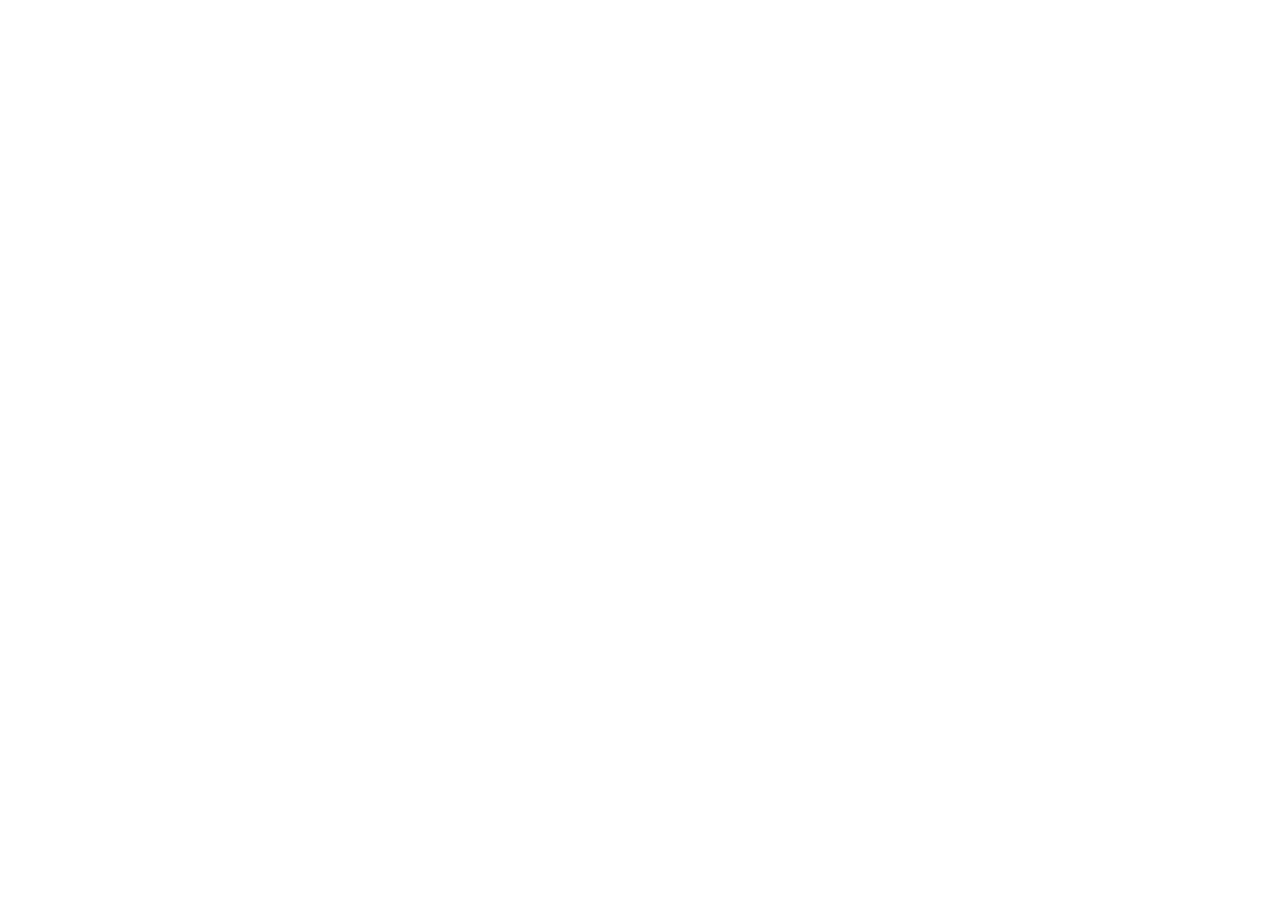
==== commit a3435115: "GeminiGatorWeek4.html" ====
--- a/index.html
+++ b/index.html
@@ -1,1476 +1,40 @@
 <!DOCTYPE html>
 <html lang="en">
 <head>
-  <meta charset="UTF-8">
-  <meta name="viewport" content="width=device-width, initial-scale=1.0">
-  <title>Swamp Social - Florida Gators Football</title>
-  <link href="https://fonts.googleapis.com/css2?family=Bebas+Neue&family=Roboto:wght@400;700&display=swap" rel="stylesheet">
-  <link rel="stylesheet" href="style.css">
-</head>
+    <meta charset="UTF-8">
+    <meta name="viewport" content="width=device-width, initial-scale=1.0">
+    <title>Swamp Social - Florida Gators Football</title>
+    <link href="https://fonts.googleapis.com/css2?family=Bebas+Neue&family=Roboto:wght@400;700&display=swap" rel="stylesheet">
+    <link rel="stylesheet" href="Gemini GatorCSS.css"> </head>
 <body>
-  <header style="position: relative; height: 400px; overflow: hidden; text-align: center;">
-
-    <div style="
-         position: absolute; 
-         top: 0; 
-         left: 0; 
-         width: 100%; 
-         height: 100%; 
-         background: linear-gradient(
-           135deg,
-           #0021a5,   /* Gators Blue */
-           #fa4616,   /* Gators Orange */
-           #ffcc00,   /* Gators Gold */
-           #24a148,   /* Gators Green */
-           #0021a5    /* Gators Blue */
-         ); 
-         background-size: 400% 100%; 
-         animation: diagonalShift 600s linear infinite; 
-         z-index: 0;">
-  </div>
-
-    <img src="assets/images/florida-gators-logotyp-us.png" 
-       alt="Gators Logo" 
-       style="width: 400px; height: auto; filter: drop-shadow(0 0 20px #ffcc00); animation: logoPulse 2s infinite alternate; position: relative; z-index: 1;">
-
-    <div style="
-         position: absolute; 
-         top: 70%; 
-         left: 50%; 
-         transform: translate(-50%, -50%); 
-         text-align: center; 
-         color: white; 
-         text-shadow: 3px 3px 10px rgba(0, 0, 0, 0.8); 
-         z-index: 2;">
-    <h1 style="
-         font-size: 3.5em; 
-         font-family: 'Bebas Neue', sans-serif; 
-         text-transform: uppercase; 
-         margin: 0;">
-      Swamp Social
-    </h1>
-    <p style="
-         color: #ffcc00; 
-         font-style: italic; 
-         font-size: 1.2em;">
-      Your hub for everything Florida Gators football
-    </p>
-  </div>
-</header>
-
-<nav>
-    <a href="#forum" onclick="showTab('forum')">BREAKING NEWS</a>
-    <a href="#stats" onclick="showTab('stats')">Season Stats</a>
-    <a href="#schedule" onclick="showTab('schedule')">Season Schedule</a>
-    <a href="#news" onclick="showTab('news')">Gator Byte News</a>
-    <a href="#quiz" onclick="showTab('quiz')">Quiz</a>
-    <a href="#highlights" onclick="showTab('highlights')">Highlights</a>
-</nav>
-
-<div id="forum" class="tab-content">
-  <h2>Breaking News</h2>
-  <div id="forum-post-container" class="breaking-news-post">
-      </div>
-  <div class="reply-container">
-    <h3>Replies</h3>
-    <div id="replies"></div>
-    <input type="text" id="reply-input" placeholder="Write a reply as @BrickDupp..." />
-    <button class="reply-btn" onclick="addUserReply()">Reply</button>
-  </div>
-</div>
-
-<div id="stats" class="tab-content">
-    <h2>Season Stats</h2>
-    
-    <h3>Passing</h3>
-    <table class="stats-table">
-        <thead>
-            <tr>
-                <th>Name</th>
-                <th>Position</th>
-                <th>Yards</th>
-                <th>Completions</th>
-                <th>Attempts</th>
-                <th>Touchdowns</th>
-                <th>Interceptions</th>
-                <th>Yards/Attempt</th>
-                <th>Longest</th>
-            </tr>
-        </thead>
-        <tbody>
-            <tr>
-                <td>DJ Lagway</td>
-                <td>QB</td>
-                <td>1,479</td>
-                <td>120</td>
-                <td>210</td>
-                <td>15</td>
-                <td>12</td>
-                <td>7.0</td>
-                <td>38</td>
-            </tr>
-            <tr>
-                <td>Parker Leise</td>
-                <td>QB</td>
-                <td>0</td>
-                <td>0</td>
-                <td>0</td>
-                <td>0</td>
-                <td>0</td>
-                <td>0.0</td>
-                <td>0</td>
-            </tr>
-            <tr>
-                <td>Graham Mertz</td>
-                <td>QB</td>
-                <td>0</td>
-                <td>0</td>
-                <td>0</td>
-                <td>0</td>
-                <td>0</td>
-                <td>0.0</td>
-                <td>0</td>
-            </tr>
-            <tr>
-                <td>Clay Millen</td>
-                <td>QB</td>
-                <td>0</td>
-                <td>0</td>
-                <td>0</td>
-                <td>0</td>
-                <td>0</td>
-                <td>0.0</td>
-                <td>0</td>
-            </tr>
-        </tbody>
-    </table>
-    
-    <h3>Rushing</h3>
-    <table class="stats-table">
-        <thead>
-            <tr>
-                <th>Name</th>
-                <th>Position</th>
-                <th>Carries</th>
-                <th>Yards</th>
-                <th>Average</th>
-                <th>Touchdowns</th>
-                <th>Fumbles</th>
-                <th>Longest</th>
-            </tr>
-        </thead>
-        <tbody>
-            <tr>
-                <td>Montrell Johnson Jr.</td>
-                <td>HB</td>
-                <td>85</td>
-                <td>482</td>
-                <td>5.7</td>
-                <td>2</td>
-                <td>0</td>
-                <td>69</td>
-            </tr>
-            <tr>
-                <td>Treyaun Webb</td>
-                <td>HB</td>
-                <td>16</td>
-                <td>124</td>
-                <td>7.8</td>
-                <td>1</td>
-                <td>0</td>
-                <td>38</td>
-            </tr>
-            <tr>
-                <td>DJ Lagway</td>
-                <td>QB</td>
-                <td>25</td>
-                <td>4</td>
-                <td>0.2</td>
-                <td>1</td>
-                <td>4</td>
-                <td>18</td>
-            </tr>
-            <tr>
-                <td>Cam Carroll</td>
-                <td>HB</td>
-                <td>2</td>
-                <td>22</td>
-                <td>11.0</td>
-                <td>0</td>
-                <td>0</td>
-                <td>22</td>
-            </tr>
-        </tbody>
-    </table>
-    
-    <h3>Receiving</h3>
-    <table class="stats-table">
-        <thead>
-            <tr>
-                <th>Name</th>
-                <th>Position</th>
-                <th>Receptions</th>
-                <th>Yards</th>
-                <th>Average</th>
-                <th>Touchdowns</th>
-                <th>Longest</th>
-            </tr>
-        </thead>
-        <tbody>
-            <tr>
-                <td>Montrell Johnson Jr.</td>
-                <td>HB</td>
-                <td>34</td>
-                <td>329</td>
-                <td>9.7</td>
-                <td>2</td>
-                <td>23</td>
-            </tr>
-            <tr>
-                <td>Elijah Badger</td>
-                <td>WR</td>
-                <td>21</td>
-                <td>294</td>
-                <td>14.0</td>
-                <td>4</td>
-                <td>35</td>
-              </tr>
-              <tr>
-                <td>Eugene Wilson III</td>
-                <td>WR</td>
-                <td>17</td>
-                <td>276</td>
-                <td>16.2</td>
-                <td>2</td>
-                <td>38</td>
-              </tr>
-              <tr>
-                <td>Arlis Boardingham</td>
-                <td>TE</td>
-                <td>15</td>
-                <td>230</td>
-                <td>15.3</td>
-                <td>3</td>
-                <td>27</td>
-              </tr>
-              <tr>
-                <td>Chimere Dike</td>
-                <td>WR</td>
-                <td>15</td>
-                <td>163</td>
-                <td>10.9</td>
-                <td>2</td>
-                <td>26</td>
-              </tr>
-              <tr>
-                <td>Trayaun Webb</td>
-                <td>HB</td>
-                <td>5</td>
-                <td>75</td>
-                <td>15.0</td>
-                <td>2</td>
-                <td>36</td>
-              </tr>
-              <tr>
-                <td>Hayden Hansen</td>
-		<td>TE</td>
-                <td>4</td>
-                <td>38</td>
-                <td>9.5</td>
-                <td>0</td>
-                <td>19</td>
-              </tr>
-              <tr>
-                <td>Keon Zipperer</td>
-                <td>TE</td>
-                <td>2</td>
-                <td>24</td>
-                <td>12.0</td>
-                <td>0</td>
-                <td>12</td>
-              </tr>
-              <tr>
-                <td>Marcus Burke</td>
-                <td>WR</td>
-                <td>5</td>
-                <td>37</td>
-                <td>7.4</td>
-                <td>0</td>
-                <td>13</td>
-              </tr>
-              <tr>
-                <td>Aidan Mizell</td>
-                <td>WR</td>
-                <td>2</td>
-                <td>13</td>
-                <td>6.5</td>
-                <td>0</td>
-                <td>9</td>
-              </tr>
-            </tbody>
-    </table>
-</div>
-
-<div id="schedule" class="tab-content hidden">
-  <h2>Season Schedule</h2>
-  <table class="schedule-table">
-    <thead>
-      <tr>
-        <th>Week</th>
-        <th>Date</th>
-        <th>Opponent</th>
-        <th>Location</th>
-        <th>Result</th>
-      </tr>
-    </thead>
-    <tbody>
-      <tr>
-        <td>0</td>
-        <td>Sat, Aug 24</td>
-        <td><a href="#week-0" class="opponent-link" data-week="0">Texas</a></td>
-        <td>Austin, TX</td>
-        <td>L 37-10</td>
-      </tr>
-      <tr>
-        <td>1</td>
-        <td>Sat, Aug 31</td>
-        <td><a href="#week-1" class="opponent-link" data-week="1">Miami</a></td>
-        <td>Home</td>
-        <td>L 21-20</td>
-      </tr>
-      <tr>
-        <td>2</td>
-        <td>Sat, Sep 7</td>
-        <td><a href="#week-2" class="opponent-link" data-week="2">FCS Southeast</a></td>
-        <td>Home</td>
-        <td>W 56-0</td>
-      </tr>
-      <tr>
-        <td>3</td>
-        <td>Sat, Sep 14</td>
-        <td><a href="#week-3" class="opponent-link" data-week="3">Texas A&M</a></td>
-        <td>College Station, TX</td>
-        <td>L 30-20</td>
-      </tr>
-      <tr>
-        <td>4</td>
-        <td>Sat, Sep 21</td>
-        <td><a href="#week-4" class="opponent-link" data-week="4">Vanderbilt</a></td></td>
-        <td>Home</td>
-        <td>W 35-34</td>
-      </tr>
-      <tr>
-        <td>5</td>
-        <td>Sat, Sep 28</td>
-        <td>BYE</td>
-        <td>-</td>
-        <td>-</td>
-      </tr>
-      <tr>
-        <td>6</td>
-        <td>Sat, Oct 5</td>
-        <td>BYE</td>
-        <td>-</td>
-        <td>-</td>
-      </tr>
-      <tr>
-        <td>7</td>
-        <td>Sat, Oct 12</td>
-        <td>BYE</td>
-        <td>-</td>
-        <td>-</td>
-      </tr>
-      <tr>
-        <td>8</td>
-        <td>Sat, Oct 19</td>
-        <td>#6 Alabama</td>
-        <td>Home</td>
-        <td>Pending</td>
-      </tr>
-      <tr>
-        <td>9</td>
-        <td>Thu, Oct 24</td>
-        <td>Arkansas</td>
-        <td>Fayetteville, AR</td>
-        <td>Pending</td>
-      </tr>
-      <tr>
-        <td>10</td>
-        <td>Sat, Nov 2</td>
-        <td>#1 Georgia</td>
-        <td>Home</td>
-        <td>Pending</td>
-      </tr>
-      <tr>
-        <td>11</td>
-        <td>Sat, Nov 9</td>
-        <td>#25 Auburn</td>
-        <td>Auburn, AL</td>
-        <td>Pending</td>
-      </tr>
-      <tr>
-        <td>12</td>
-        <td>Sat, Nov 16</td>
-        <td>#22 LSU</td>
-        <td>Home</td>
-        <td>Pending</td>
-      </tr>
-      <tr>
-        <td>13</td>
-        <td>Sat, Nov 23</td>
-        <td>Ole Miss</td>
-        <td>Home</td>
-        <td>Pending</td>
-      </tr>
-      <tr>
-        <td>14</td>
-        <td>Sat, Nov 30</td>
-        <td>#23 Florida State</td>
-        <td>Tallahassee, FL</td>
-        <td>Pending</td>
-      </tr>
-      <tr>
-        <td>15</td>
-        <td>Sat, Dec 7</td>
-        <td>BYE</td>
-        <td>-</td>
-        <td>-</td>
-      </tr>
-    </tbody>
-  </table>
-</div>
-
-<div id="week-0" class="tab-content hidden">
-  <h2>Week 0 - Florida Gators Player Stats vs. Texas</h2>
-  <h3>Passing</h3>
-  <table class="stats-table">
-    <thead>
-      <tr>
-        <th>Name</th>
-        <th>Rating</th>
-        <th>Yards</th>
-        <th>TD</th>
-        <th>INT</th>
-        <th>Long</th>
-        <th>Sacks</th>
-        <th>COMP</th>
-        <th>ATT</th>
-        <th>COMP%</th>
-      </tr>
-    </thead>
-    <tbody>
-      <tr>
-        <td>D. Lagway</td>
-        <td>103.2</td>
-        <td>350</td>
-        <td>1</td>
-        <td>3</td>
-        <td>33</td>
-        <td>3</td>
-        <td>27</td>
-        <td>52</td>
-        <td>51%</td>
-      </tr>
-    </tbody>
-  </table>
-
-  <h3>Rushing</h3>
-  <table class="stats-table">
-    <thead>
-      <tr>
-        <th>Name</th>
-        <th>CAR</th>
-        <th>Yards</th>
-        <th>AVG</th>
-        <th>TD</th>
-        <th>FUM</th>
-        <th>LONG</th>
-        <th>20+</th>
-      </tr>
-    </thead>
-    <tbody>
-      <tr>
-        <td>M. Johnson Jr.</td>
-        <td>12</td>
-        <td>57</td>
-        <td>4.8</td>
-        <td>0</td>
-        <td>0</td>
-        <td>25</td>
-        <td>0</td>
-      </tr>
-      <tr>
-        <td>T. Webb</td>
-        <td>1</td>
-        <td>9</td>
-        <td>9.0</td>
-        <td>0</td>
-        <td>0</td>
-        <td>9</td>
-        <td>0</td>
-      </tr>
-    </tbody>
-  </table>
-
-  <h3>Receiving</h3>
-  <table class="stats-table">
-    <thead>
-      <tr>
-        <th>Name</th>
-        <th>REC</th>
-        <th>Yards</th>
-        <th>AVG</th>
-        <th>TD</th>
-        <th>RAC</th>
-        <th>LONG</th>
-        <th>DROPS</th>
-      </tr>
-    </thead>
-    <tbody>
-      <tr>
-        <td>M. Johnson Jr.</td>
-        <td>9</td>
-        <td>96</td>
-        <td>10.7</td>
-        <td>0</td>
-        <td>4.0</td>
-        <td>20</td>
-        <td>1</td>
-      </tr>
-      <tr>
-        <td>E. Wilson III</td>
-        <td>6</td>
-        <td>86</td>
-        <td>14.3</td>
-	<td>0</td>
-        <td>6.0</td>
-        <td>33</td>
-        <td>1</td>
-      </tr>
-        <td>A. Boardingham</td>
-        <td>3</td>
-        <td>53</td>
-        <td>17.7</td>
-        <td>0</td>
-        <td>1.7</td>
-        <td>27</td>
-        <td>1</td>
-      </tr>
-        <td>C. Dike</td>
-        <td>4</td>
-        <td>52</td>
-        <td>13.0</td>
-        <td>1</td>
-        <td>2.5</td>
-        <td>26</td>
-        <td>0</td>
-      </tr>
-        <td>E. Badger</td>
-        <td>2</td>
-        <td>31</td>
-        <td>15.5</td>
-        <td>0</td>
-        <td>1.5</td>
-        <td>26</td>
-        <td>0</td>
-      </tr>
-        <td>K. Zippier</td>
-        <td>2</td>
-        <td>24</td>
-        <td>12.0</td>
-        <td>0</td>
-        <td>8.0</td>
-        <td>12</td>
-        <td>1</td>
-      </tr>
-        <td>H. Hansen</td>
-        <td>1</td>
-        <td>8</td>
-        <td>8.0</td>
-        <td>0</td>
-        <td>3.0</td>
-        <td>8</td>
-        <td>1</td>
-      </tr>
-    </tbody>
-  </table>
-
-</div>
-
-<div id="week-1" class="tab-content hidden">
-  <h2>Week 1 - Florida Gators Player Stats vs. Miami</h2>
-  
-  <h3>Passing</h3>
-  <table class="stats-table">
-    <thead>
-      <tr>
-        <th>Name</th>
-        <th>Rating</th>
-        <th>Yards</th>
-        <th>TD</th>
-        <th>INT</th>
-        <th>Long</th>
-        <th>Sacks</th>
-        <th>COMP</th>
-        <th>ATT</th>
-        <th>COMP%</th>
-      </tr>
-    </thead>
-    <tbody>
-      <tr>
-        <td>D. Lagway</td>
-        <td>115.2</td>
-        <td>359</td>
-        <td>2</td>
-        <td>4</td>
-        <td>35</td>
-        <td>1</td>
-        <td>30</td>
-        <td>51</td>
-        <td>58%</td>
-      </tr>
-    </tbody>
-  </table>
-
-  <h3>Rushing</h3>
-  <table class="stats-table">
-    <thead>
-      <tr>
-        <th>Name</th>
-        <th>CAR</th>
-        <th>Yards</th>
-        <th>AVG</th>
-        <th>TD</th>
-        <th>FUM</th>
-        <th>LONG</th>
-        <th>20+</th>
-      </tr>
-    </thead>
-    <tbody>
-      <tr>
-        <td>M. Johnson Jr.</td>
-        <td>14</td>
-        <td>28</td>
-        <td>2.0</td>
-        <td>0</td>
-        <td>0</td>
-        <td>11</td>
-        <td>0</td>
-      </tr>
-      <tr>
-        <td>T. Webb</td>
-        <td>1</td>
-        <td>10</td>
-        <td>10.0</td>
-        <td>0</td>
-        <td>0</td>
-        <td>10</td>
-        <td>0</td>
-      </tr>
-      <tr>
-        <td>D. Lagway</td>
-        <td>5</td>
-        <td>8</td>
-        <td>1.6</td>
-        <td>1</td>
-        <td>0</td>
-        <td>5</td>
-        <td>0</td>
-      </tr>
-    </tbody>
-  </table>
-
-  <h3>Receiving</h3>
-  <table class="stats-table">
-    <thead>
-      <tr>
-        <th>Name</th>
-        <th>REC</th>
-        <th>Yards</th>
-        <th>AVG</th>
-        <th>TD</th>
-        <th>RAC</th>
-        <th>LONG</th>
-        <th>DROPS</th>
-      </tr>
-    </thead>
-    <tbody>
-      <tr>
-        <td>M. Johnson Jr.</td>
-        <td>11</td>
-        <td>122</td>
-        <td>11.1</td>
-        <td>2</td>
-        <td>8.0</td>
-        <td>23</td>
-        <td>2</td>
-      </tr>
-      <tr>
-        <td>E. Badger</td>
-        <td>4</td>
-        <td>81</td>
-        <td>20.3</td>
-        <td>0</td>
-        <td>20.0</td>
-        <td>88</td>
-        <td>0</td>
-      </tr>
-      <tr>
-        <td>C. Dike</td>
-        <td>5</td>
-        <td>65</td>
-        <td>13.0</td>
-        <td>0</td>
-        <td>26.0</td>
-        <td>18</td>
-        <td>0</td>
-      </tr>
-      <tr>
-        <td>A. Boardingham</td>
-        <td>3</td>
-        <td>35</td>
-        <td>11.7</td>
-        <td>0</td>
-        <td>5.0</td>
-        <td>15</td>
-        <td>0</td>
-      </tr>
-      <tr>
-        <td>E. Wilson III</td>
-        <td>2</td>
-        <td>22</td>
-        <td>11.0</td>
-        <td>0</td>
-        <td>1.0</td>
-        <td>12</td>
-        <td>2</td>
-      </tr>
-      <tr>
-        <td>M. Burke</td>
-        <td>3</td>
-        <td>19</td>
-        <td>6.3</td>
-        <td>0</td>
-        <td>2.3</td>
-        <td>11</td>
-        <td>0</td>
-      </tr>
-      <tr>
-        <td>A. Mizel</td>
-        <td>1</td>
-        <td>9</td>
-        <td>9.0</td>
-        <td>0</td>
-        <td>1.0</td>
-        <td>9</td>
-        <td>0</td>
-      </tr>
-      <tr>
-        <td>H. Hansen</td>
-        <td>1</td>
-        <td>6</td>
-        <td>6.0</td>
-        <td>0</td>
-        <td>0.0</td>
-        <td>6</td>
-        <td>1</td>
-      </tr>
-    </tbody>
-  </table>
-
-</div>
-
-<div id="week-2" class="tab-content hidden">
-  <h2>Week 2 - Florida Gators Player Stats vs. FCS Southeast</h2>
-  
-  <h3>Passing</h3>
-  <table class="stats-table">
-    <thead>
-      <tr>
-        <th>Name</th>
-        <th>Rating</th>
-        <th>Yards</th>
-        <th>TD</th>
-        <th>INT</th>
-        <th>Long</th>
-        <th>Sacks</th>
-        <th>COMP</th>
-        <th>ATT</th>
-        <th>COMP%</th>
-      </tr>
-    </thead>
-    <tbody>
-      <tr>
-        <td>D. Lagway</td>
-        <td>189.5</td>
-        <td>330</td>
-        <td>7</td>
-        <td>1</td>
-        <td>38</td>
-        <td>0</td>
-        <td>27</td>
-        <td>40</td>
-        <td>67%</td>
-      </tr>
-    </tbody>
-  </table>
-
-  <h3>Rushing</h3>
-  <table class="stats-table">
-    <thead>
-      <tr>
-        <th>Name</th>
-        <th>CAR</th>
-        <th>Yards</th>
-        <th>AVG</th>
-        <th>TD</th>
-        <th>FUM</th>
-	<th>LONG</th>
-        <th>20+</th>
-      </tr>
-    </thead>
-    <tbody>
-      <tr>
-        <td>M. Johnson Jr.</td>
-        <td>20</td>
-        <td>134</td>
-        <td>6.7</td>
-        <td>1</td>
-        <td>0</td>
-        <td>34</td>
-        <td>0</td>
-      </tr>
-      <tr>
-        <td>T. Webb</td>
-        <td>8</td>
-        <td>40</td>
-        <td>5.0</td>
-        <td>0</td>
-        <td>0</td>
-        <td>13</td>
-        <td>0</td>
-      </tr>
-      <tr>
-        <td>D. Lagway</td>
-        <td>3</td>
-        <td>34</td>
-        <td>11.3</td>
-        <td>0</td>
-        <td>0</td>
-        <td>18</td>
-        <td>0</td>
-      </tr>
-      <tr>
-        <td>C. Carroll</td>
-        <td>2</td>
-        <td>22</td>
-        <td>11.0</td>
-        <td>0</td>
-        <td>0</td>
-        <td>12</td>
-        <td>0</td>
-      </tr>
-    </tbody>
-  </table>
-
-  <h3>Receiving</h3>
-  <table class="stats-table">
-    <thead>
-      <tr>
-        <th>Name</th>
-        <th>REC</th>
-        <th>Yards</th>
-        <th>AVG</th>
-        <th>TD</th>
-        <th>RAC</th>
-        <th>LONG</th>
-        <th>DROPS</th>
-      </tr>
-    </thead>
-    <tbody>
-      <tr>
-        <td>A. Boardingham</td>
-        <td>5</td>
-        <td>80</td>
-        <td>16.0</td>
-        <td>2</td>
-        <td>5.8</td>
-        <td>27</td>
-        <td>0</td>
-      </tr>
-      <tr>
-        <td>E. Wilson III</td>
-        <td>4</td>
-        <td>70</td>
-        <td>17.5</td>
-        <td>1</td>
-        <td>2.3</td>
-        <td>38</td>
-        <td>0</td>
-      </tr>
-      <tr>
-        <td>T. Webb</td>
-        <td>4</td>
-        <td>65</td>
-        <td>16.3</td>
-        <td>1</td>
-        <td>19.0</td>
-        <td>36</td>
-        <td>0</td>
-      </tr>
-      <tr>
-        <td>M. Johnson Jr.</td>
-        <td>5</td>
-        <td>54</td>
-        <td>10.8</td>
-        <td>0</td>
-        <td>11.0</td>
-        <td>18</td>
-        <td>0</td>
-      </tr>
-      <tr>
-        <td>C. Dike</td>
-        <td>3</td>
-        <td>27</td>
-        <td>9.0</td>
-        <td>1</td>
-        <td>3.7</td>
-        <td>14</td>
-        <td>0</td>
-      </tr>
-      <tr>
-        <td>H. Hansen</td>
-        <td>2</td>
-        <td>24</td>
-        <td>12.0</td>
-        <td>0</td>
-        <td>2.0</td>
-        <td>19</td>
-        <td>0</td>
-      </tr>
-      <tr>
-        <td>E. Badger</td>
-        <td>4</td>
-        <td>10</td>
-        <td>2.5</td>
-        <td>2</td>
-        <td>1.5</td>
-        <td>7</td>
-        <td>1</td>
-      </tr>
-    </tbody>
-  </table>
-
-</div>
-
-<div id="week-3" class="tab-content hidden">
-  <h2>Week 3 - Florida Gators Player Stats vs. Texas A&M</h2>
-  
-  <h3>Passing</h3>
-  <table class="stats-table">
-    <thead>
-      <tr>
-        <th>Name</th>
-        <th>Rating</th>
-        <th>Yards</th>
-        <th>TD</th>
-        <th>INT</th>
-        <th>Long</th>
-        <th>Sacks</th>
-        <th>COMP</th>
-        <th>ATT</th>
-        <th>COMP%</th>
-      </tr>
-    </thead>
-    <tbody>
-      <tr>
-        <td>D. Lagway</td>
-        <td>120.8</td>
-        <td>256</td>
-        <td>2</td>
-        <td>3</td>
-        <td>33</td>
-        <td>0</td>
-        <td>19</td>
-        <td>34</td>
-        <td>55%</td>
-      </tr>
-    </tbody>
-  </table>
-
-  <h3>Rushing</h3>
-  <table class="stats-table">
-    <thead>
-      <tr>
-        <th>Name</th>
-        <th>CAR</th>
-        <th>Yards</th>
-        <th>AVG</th>
-        <th>TD</th>
-        <th>FUM</th>
-        <th>LONG</th>
-        <th>20+</th>
-      </tr>
-    </thead>
-    <tbody>
-      <tr>
-        <td>M. Johnson Jr.</td>
-        <td>19</td>
-        <td>92</td>
-        <td>4.8</td>
-        <td>0</td>
-        <td>0</td>
-        <td>13</td>
-        <td>0</td>
-      </tr>
-      <tr>
-        <td>T. Webb</td>
-        <td>1</td>
-        <td>3</td>
-        <td>3.0</td>
-        <td>0</td>
-        <td>0</td>
-        <td>3</td>
-        <td>0</td>
-      </tr>
-      <tr>
-        <td>D. Lagway</td>
-        <td>0</td>
-        <td>0</td>
-        <td>0.0</td>
-        <td>0</td>
-        <td>0</td>
-        <td>0</td>
-        <td>0</td>
-      </tr>
-      <tr>
-        <td>C. Carroll</td>
-        <td>0</td>
-        <td>0</td>
-        <td>0.0</td>
-        <td>0</td>
-        <td>0</td>
-        <td>0</td>
-        <td>0</td>
-      </tr>
-    </tbody>
-  </table>
-
-  <h3>Receiving</h3>
-  <table class="stats-table">
-    <thead>
-      <tr>
-        <th>Name</th>
-        <th>REC</th>
-        <th>Yards</th>
-        <th>AVG</th>
-        <th>TD</th>
-        <th>RAC</th>
-        <th>LONG</th>
-        <th>DROPS</th>
-      </tr>
-    </thead>
-    <tbody>
-      <tr>
-        <td>E. Badger</td>
-        <td>7</td>
-        <td>104</td>
-        <td>14.9</td>
-        <td>1</td>
-        <td>4.6</td>
-        <td>33</td>
-        <td>0</td>
-      </tr>
-      <tr>
-        <td>E. Wilson III</td>
-        <td>3</td>
-        <td>64</td>
-        <td>21.3</td>
-        <td>0</td>
-        <td>3.3</td>
-        <td>26</td>
-        <td>0</td>
-      </tr>
-      <tr>
-        <td>A. Boardingham</td>
-        <td>3</td>
-        <td>48</td>
-        <td>16.0</td>
-        <td>0</td>
-        <td>4.3</td>
-        <td>27</td>
-        <td>0</td>
-      </tr>
-      <tr>
-        <td>C. Dike</td>
-        <td>3</td>
-        <td>19</td>
-        <td>6.3</td>
-	<td>0</td>
-        <td>4.3</td>
-        <td>13</td>
-        <td>0</td>
-      </tr>
-      <tr>
-        <td>M. Johnson Jr.</td>
-        <td>2</td>
-        <td>11</td>
-        <td>5.5</td>
-        <td>0</td>
-        <td>8.0</td>
-        <td>10</td>
-        <td>0</td>
-      </tr>
-      <tr>
-        <td>T. Webb</td>
-        <td>1</td>
-        <td>10</td>
-        <td>10.0</td>
-        <td>1</td>
-        <td>5.0</td>
-        <td>10</td>
-        <td>0</td>
-      </tr>
-      <tr>
-        <td>M. Burke</td>
-        <td>0</td>
-        <td>0</td>
-        <td>0.0</td>
-        <td>0</td>
-        <td>0.0</td>
-        <td>0</td>
-        <td>1</td>
-      </tr>
-    </tbody>
-  </table>
-
-</div>
-
-<div id="week-4" class="tab-content hidden">
-  <h2>Week 4 - Florida Gators Player Stats vs. Vanderbilt</h2>
-  
-  <h3>Passing</h3>
-  <table class="stats-table">
-    <thead>
-      <tr>
-        <th>Name</th>
-        <th>Rating</th>
-        <th>Yards</th>
-        <th>TD</th>
-        <th>INT</th>
-        <th>Long</th>
-        <th>Sacks</th>
-        <th>COMP</th>
-        <th>ATT</th>
-        <th>COMP%</th>
-      </tr>
-    </thead>
-    <tbody>
-      <tr>
-        <td>D. Lagway</td>
-        <td>122.2</td>
-        <td>184</td>
-        <td>3</td>
-        <td>1</td>
-        <td>22</td>
-        <td>1</td>
-        <td>17</td>
-        <td>33</td>
-        <td>51%</td>
-      </tr>
-    </tbody>
-  </table>
-
-  <h3>Rushing</h3>
-  <table class="stats-table">
-    <thead>
-      <tr>
-        <th>Name</th>
-        <th>CAR</th>
-        <th>Yards</th>
-        <th>AVG</th>
-        <th>TD</th>
-        <th>FUM</th>
-        <th>LONG</th>
-        <th>20+</th>
-      </tr>
-    </thead>
-    <tbody>
-      <tr>
-        <td>M. Johnson Jr.</td>
-        <td>20</td>
-        <td>171</td>
-        <td>8.6</td>
-        <td>1</td>
-        <td>0</td>
-        <td>69</td>
-        <td>3</td>
-      </tr>
-      <tr>
-        <td>T. Webb</td>
-        <td>5</td>
-        <td>62</td>
-        <td>12.4</td>
-        <td>1</td>
-        <td>0</td>
-        <td>38</td>
-        <td>1</td>
-      </tr>
-      <tr>
-        <td>D. Lagway</td>
-        <td>6</td>
-        <td>-22</td>
-        <td>-3.6</td>
-        <td>0</td>
-        <td>2</td>
-        <td>0</td>
-        <td>0</td>
-      </tr>
-      <tr>
-        <td>C. Carroll</td>
-        <td>0</td>
-        <td>0</td>
-        <td>0.0</td>
-        <td>0</td>
-        <td>0</td>
-        <td>0</td>
-        <td>0</td>
-      </tr>
-    </tbody>
-  </table>
-
-  <h3>Receiving</h3>
-  <table class="stats-table">
-    <thead>
-      <tr>
-        <th>Name</th>
-        <th>REC</th>
-        <th>Yards</th>
-        <th>AVG</th>
-        <th>TD</th>
-        <th>RAC</th>
-        <th>LONG</th>
-        <th>DROPS</th>
-      </tr>
-    </thead>
-    <tbody>
-      <tr>
-        <td>E. Badger</td>
-        <td>4</td>
-        <td>68</td>
-        <td>17.0</td>
-        <td>1</td>
-        <td>4.0</td>
-        <td>21</td>
-        <td>3</td>
-      </tr>
-      <tr>
-        <td>M. Johnson Jr.</td>
-        <td>7</td>
-        <td>46</td>
-        <td>6.6</td>
-        <td>0</td>
-        <td>7.0</td>
-        <td>22</td>
-        <td>0</td>
-      </tr>
-      <tr>
-        <td>E. Wilson III</td>
-        <td>2</td>
-        <td>34</td>
-        <td>17.0</td>
-        <td>1</td>
-        <td>1.5</td>
-        <td>20</td>
-        <td>0</td>
-      </tr>
-      <tr>
-        <td>M. Burke</td>
-        <td>2</td>
-        <td>18</td>
-        <td>9.0</td>
-        <td>0</td>
-        <td>1.0</td>
-        <td>13</td>
-        <td>1</td>
-      </tr>
-      <tr>
-        <td>A. Boardingham</td>
-        <td>1</td>
-        <td>14</td>
-        <td>14.0</td>
-        <td>1</td>
-        <td>0.0</td>
-        <td>14</td>
-        <td>0</td>
-      </tr>
-      <tr>
-        <td>A. Mizel</td>
-        <td>1</td>
-        <td>4</td>
-        <td>4.0</td>
-        <td>0</td>
-        <td>2.0</td>
-        <td>4</td>
-        <td>0</td>
-      </tr>
-    </tbody>
-  </table>
-
-</div>
-
-<div id="news" class="tab-content hidden">
-  <h2>Gator Byte News Podcast</h2>
-  
-  <div style="display: flex; gap: 20px; flex-wrap: wrap; justify-content: center;">
-    <div class="podcast" style="flex: 1 1 calc(50% - 20px); max-width: 400px; text-align: center;">
-      <h3>Week 2: FCS Southeast Recap</h3>
-      <iframe 
-        src="https://player.vimeo.com/video/1030420949" 
-        width="100%" 
-        height="200" 
-        frameborder="0" 
-        allow="autoplay; fullscreen; picture-in-picture" 
-        allowfullscreen>
-      </iframe>
-      <p>Insights from Coach Brick Dupp on the Gators' Dominant Victory.</p>
-    </div>
-
-    <div class="podcast" style="flex: 1 1 calc(50% - 20px); max-width: 400px; text-align: center;">
-      <h3>Week 3: Texas A&M Recap</h3>
-      <iframe 
-        src="https://player.vimeo.com/video/1032702567" 
-        width="100%" 
-        height="200" 
-        frameborder="0" 
-        allow="autoplay; fullscreen; picture-in-picture" 
-        allowfullscreen>
-      </iframe>
-      <p>Postgame analysis of the Gators' matchup against Texas A&M.</p>
-    </div>
-
-    <div class="podcast" style="flex: 1 1 calc(50% - 20px); max-width: 400px; text-align: center;">
-          <h3>Week 4: Vanderbilt Recap</h3>
-          <iframe 
-            src="https://player.vimeo.com/video/1034579886" 
-            width="100%" 
-            height="200" 
-            frameborder="0" 
-            allow="autoplay; fullscreen; picture-in-picture" 
-            allowfullscreen>
-          </iframe>
-          <p>Postgame analysis of the Gators' matchup against Vanderbilt</p>
-        </div>
-  </div>
-</div>
-
-<div id="quiz" class="tab-content hidden">
-  <h2>Florida Gators Football Quiz</h2>
-  <div id="quiz-container">
-      </div>
-</div>
-
-<div id="highlights" class="tab-content hidden">
-  <h2>Game Highlights</h2>
-  <div class="highlights-container">
-    
-    <div class="highlight">
-      <h3>Week 1: Florida vs. Miami - Offensive Highlights</h3>
-      <iframe 
-        src="https://player.vimeo.com/video/1031344419" 
-        width
-	width="560" 
-        height="315" 
-        frameborder="0" 
-        allow="autoplay; fullscreen; picture-in-picture" 
-        allowfullscreen>
-      </iframe>
-      <p>Relive the thrilling offensive highlights from the Florida vs. Miami game in Week 1!</p>
-    </div>
-
-    <div class="highlight">
-      <h3>Week 1: Florida vs. Miami - Defensive Highlights</h3>
-      <iframe 
-        src="https://player.vimeo.com/video/1031344757" 
-        width="560" 
-        height="315" 
-        frameborder="0" 
-        allow="autoplay; fullscreen; picture-in-picture" 
-        allowfullscreen>
-      </iframe>
-      <p>Check out the defensive dominance of the Gators in their Week 1 matchup against Miami.</p>
-    </div>
-
-    <div class="highlight">
-      <h3>Week 2: Florida vs. FCS Southeast</h3>
-      <iframe 
-        src="https://player.vimeo.com/video/1031322438" 
-        width="560" 
-        height="315" 
-        frameborder="0" 
-        allow="autoplay; fullscreen; picture-in-picture" 
-        allowfullscreen>
-      </iframe>
-      <p>A dominant performance by the Gators. Relive the best plays from Week 2!</p>
-    </div>
-
-    <div class="highlight">
-      <h3>Week 3: Florida vs. Texas A&M</h3>
-      <iframe 
-        src="https://player.vimeo.com/video/1032705734" 
-        width="560" 
-        height="315" 
-        frameborder="0" 
-        allow="autoplay; fullscreen; picture-in-picture" 
-        allowfullscreen>
-      </iframe>
-      <p>DJ Lagway costs his team the chance at a victory with a crucial game-sealing Interception.</p>
-    </div>
-
-    <div class="highlight">
-      <h3>Week 4: Florida vs. Vanderbilt</h3>
-      <iframe 
-        src="https://player.vimeo.com/video/1034625515" 
-        width="560" 
-        height="315" 
-        frameborder="0" 
-        allow="autoplay; fullscreen; picture-in-picture" 
-        allowfullscreen>
-      </iframe>
-      <p>DJ Lagway Calls game in an incredible come from behind victory against conference rival Vandy!</p>
-    </div>
-
-    <div class="highlight">
-      <h3>Photo Gallery</h3>
-      <div id="photo-gallery">
-        <img src="assets/images/VccTzZQ.png" alt="Highlight 1" class="gallery-img active">
-        <img src="assets/images/EAG29ix.png" alt="Highlight 2" class="gallery-img">
-        <img src="assets/images/RmgzTSB.png" alt="Highlight 3" class="gallery-img">
-        <img src="assets/images/5Ln9yDl.png" alt="Highlight 4" class="gallery-img">
-        <img src="assets/images/7vBtoPx.png" alt="Highlight 5" class="gallery-img">
-        <img src="assets/images/A6PQt5D.png" alt="Highlight 6" class="gallery-img">
-        <img src="assets/images/mCjbKqw.png" alt="Highlight 7" class="gallery-img">
-        <img src="assets/images/uU6Vqt3.png" alt="Highlight 8" class="gallery-img">
-        <img src="assets/images/scQrMyY.png" alt="Highlight 9" class="gallery-img">
-        <img src="assets/images/cSzy2ye.png" alt="Highlight 10" class="gallery-img">
-        <img src="assets/images/6nsLwiY.png" alt="Highlight 11" class="gallery-img">
-        <img src="assets/images/avuVVqR.png" alt="Highlight 12" class="gallery-img">
-        <img src="assets/images/y4EH5G9.png" alt="Highlight 13" class="gallery-img">
-        <img src="assets/images/FTAaMDf.png" alt="Highlight 14" class="gallery-img">
-        
-      </div>
-      <button id="prev-btn" class="gallery-btn">Previous</button>
-      <button id="next-btn" class="gallery-btn">Next</button>
-    </div>
-  </div>
-
-  <img src="assets/images/florida-gators-logotyp-us.png" alt="Floating Gators Logo" style="position: fixed; bottom: 20px; right: 20px; height: 60px; cursor: pointer;" onclick="scrollToTop()">
-
-  <footer>
-    <img src="assets/images/florida-gators-logotyp-us.png" alt="Gators Logo" style="height: 50px; margin: 10px auto;">
-    <p>&copy; 2024 Swamp Social. All rights reserved. <strong>Go Gators!</strong></p>
-  </footer>
-
-  <script src="script.js"></script>
+    <header>
+        </header>
+        <nav>
+            </nav>
+    <div id="forum" class="tab-content">
+        </div>
+    <div id="stats" class="tab-content hidden">
+        </div>
+    <div id="schedule" class="tab-content hidden">
+        </div>
+    <div id="week-0" class="tab-content hidden">
+        </div>
+    <div id="week-1" class="tab-content hidden">
+        </div>
+    <div id="week-2" class="tab-content hidden">
+        </div>
+    <div id="week-3" class="tab-content hidden">
+        </div>
+    <div id="week-4" class="tab-content hidden">
+        </div>
+    <div id="news" class="tab-content hidden">
+        </div>
+    <div id="quiz" class="tab-content hidden">
+        </div>
+    <div id="highlights" class="tab-content hidden">
+        </div>
+    <footer>
+        </footer>
+    <script src="GeminiGator.js"></script>
 </body>
 </html>
